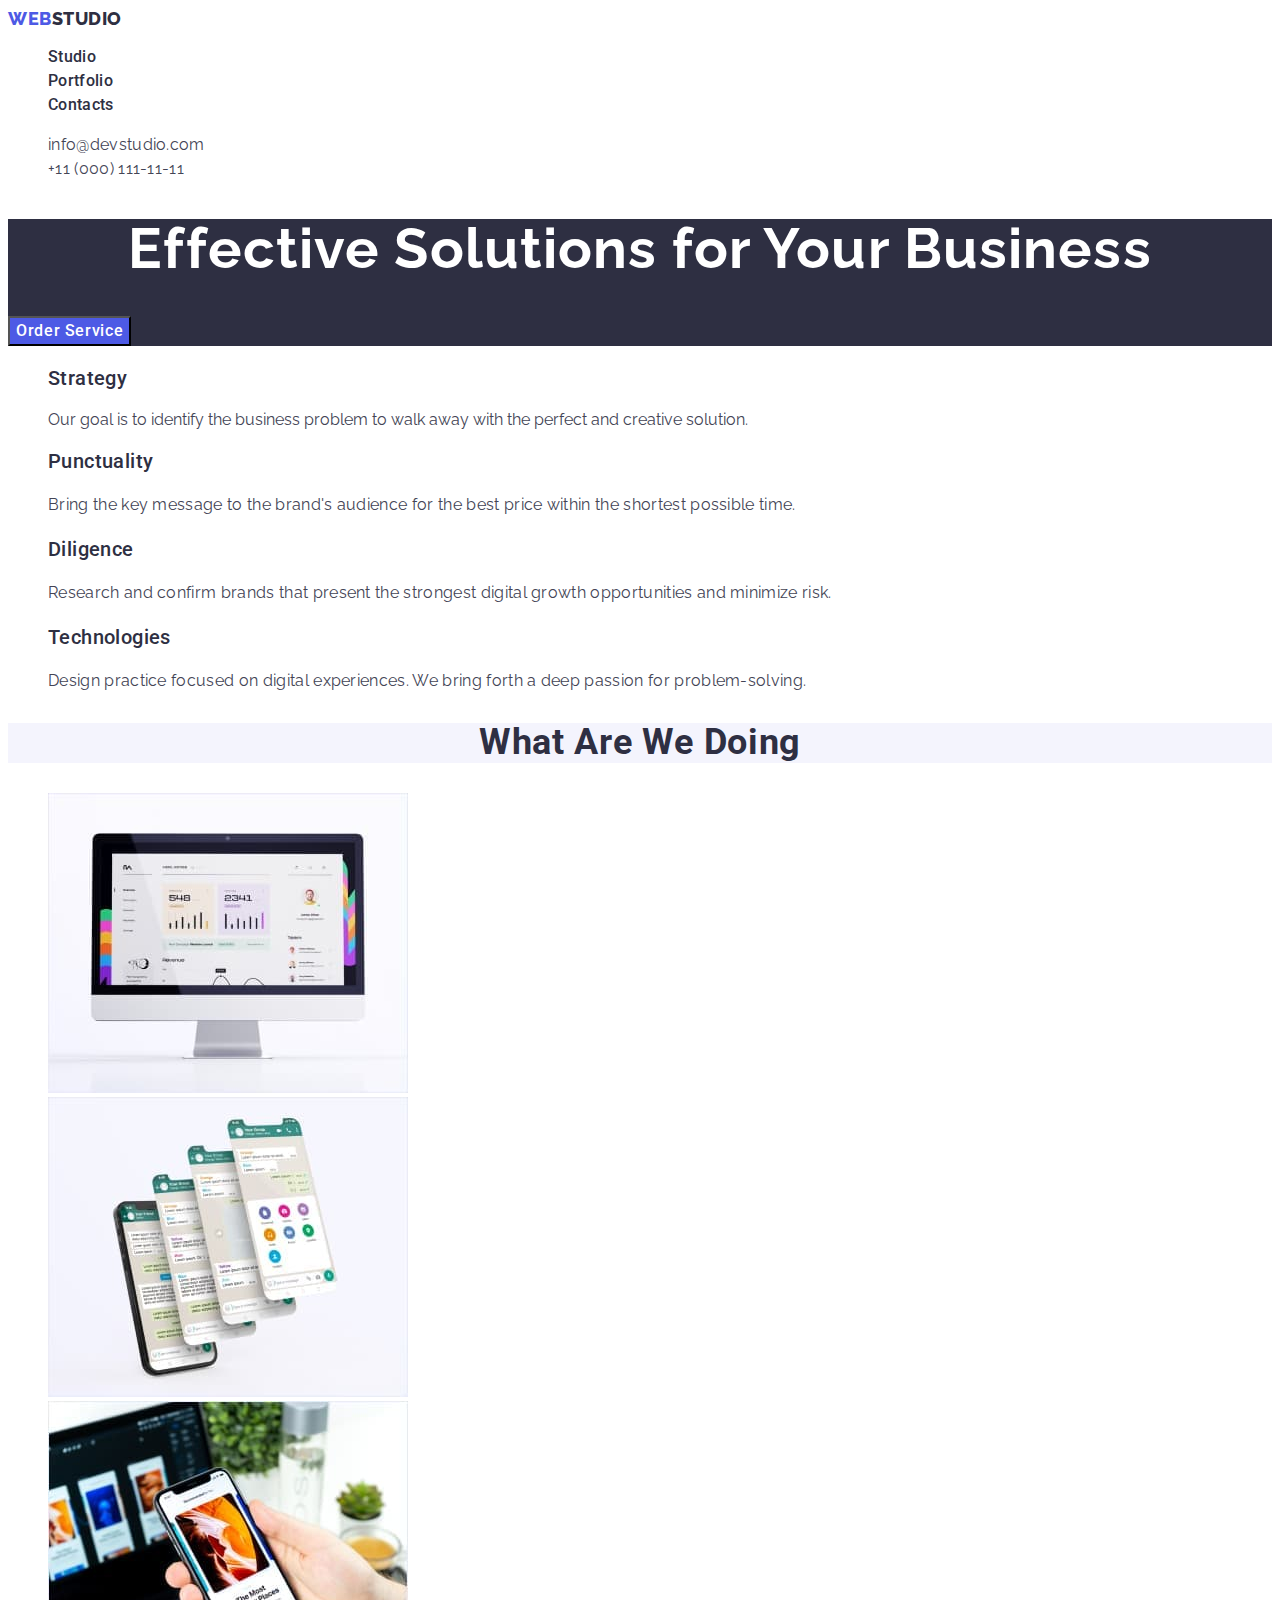
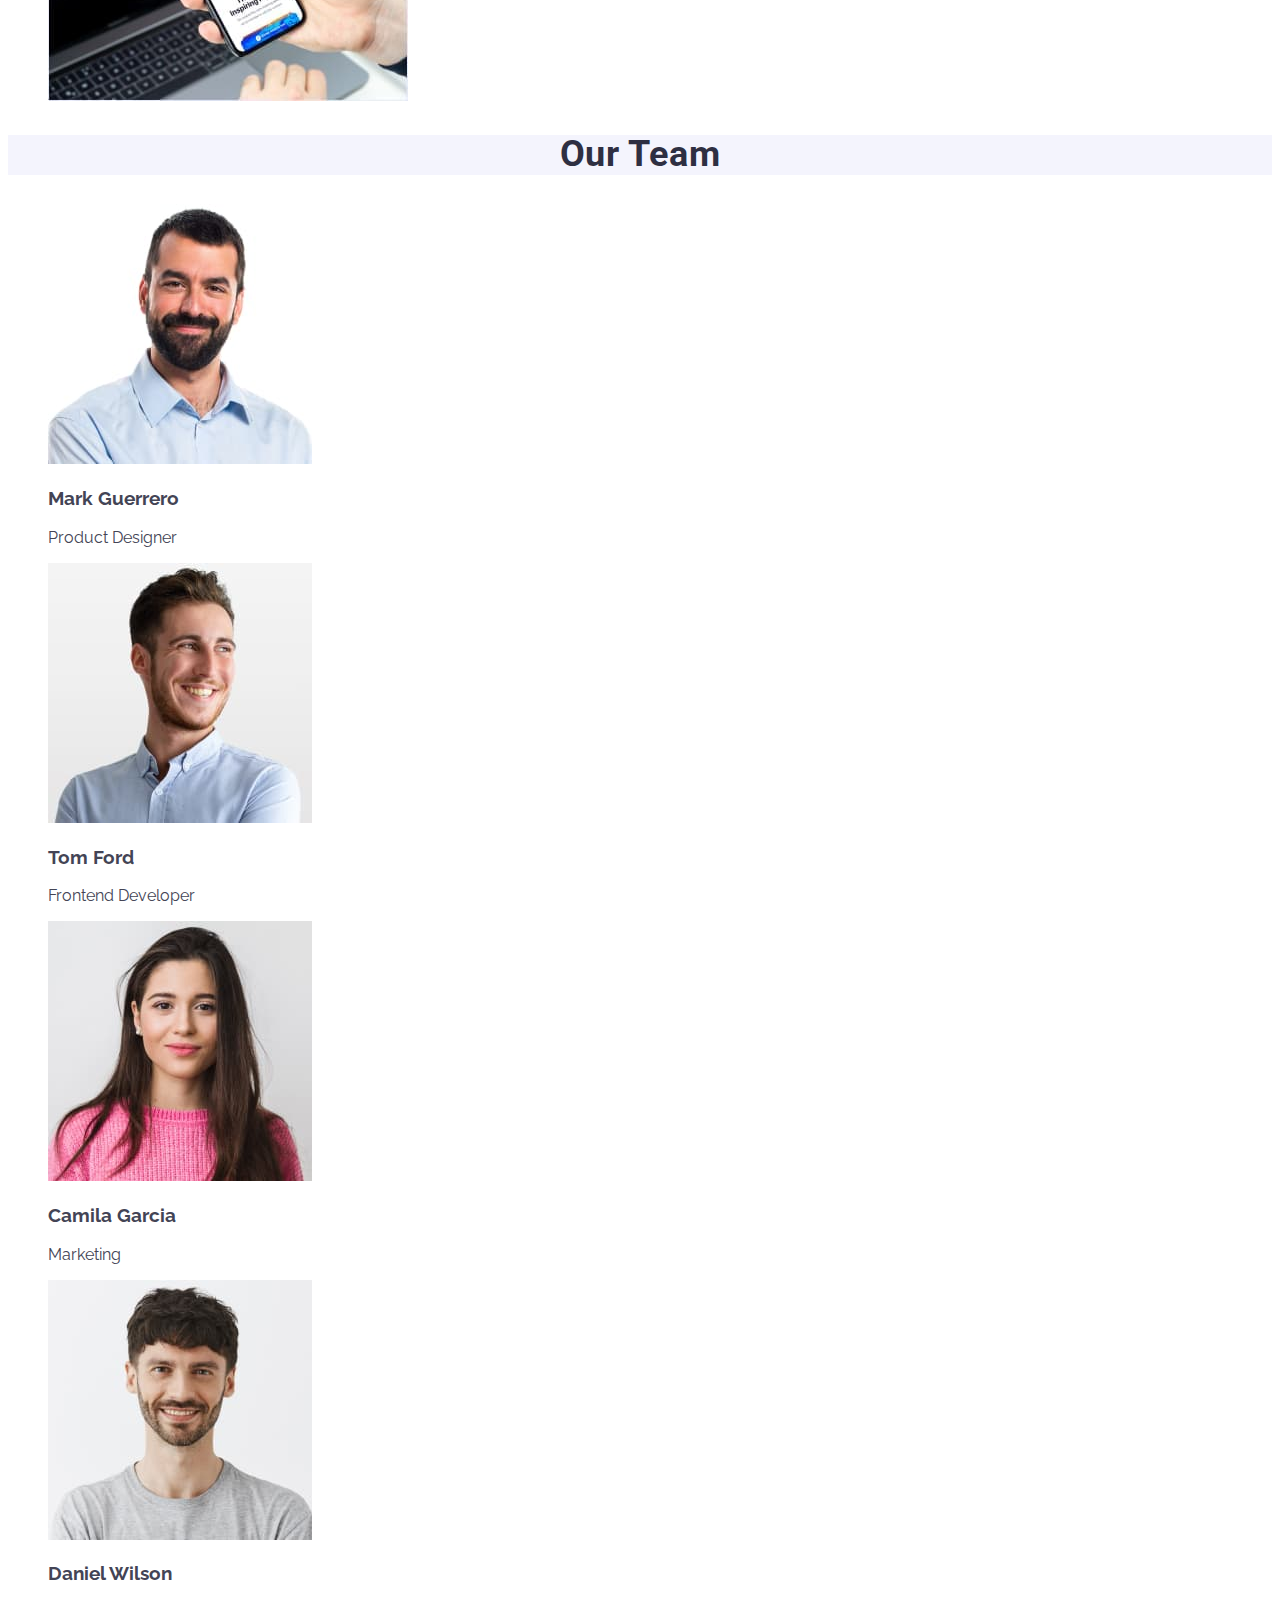
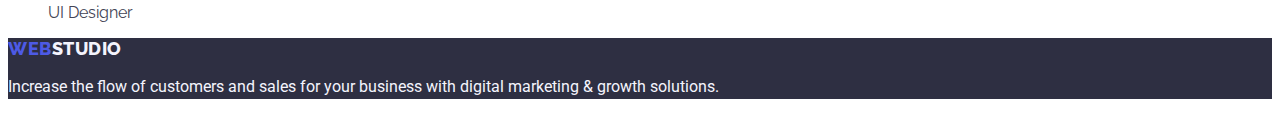
==== index.html @ 0305eb7a "6" ====
<!DOCTYPE html>
<html lang="en">
  <head>
    <meta charset="UTF-8" />
    <meta http-equiv="X-UA-Compatible" content="IE=edge" />
    <meta name="viewport" content="width=device-width, initial-scale=1.0" />
    <title>WebStudio</title>
    <link rel="stylesheet" href="./css/styles.css">

    <link rel="preconnect" href="https://fonts.googleapis.com">
    <link rel="preconnect" href="https://fonts.gstatic.com" crossorigin>
    <link href="https://fonts.googleapis.com/css2?family=Raleway:wght@800&family=Roboto:wght@400;500;700;900&display=swap"
      rel="stylesheet">
  </head>
<!--HEAD-->

  <body class="body">
    <header class="main-header">
      <nav class="main-navigation">
        <a class="link logo" href="./index.html">Web<span class="logo-slice">Studio</span></a>
        <ul class="menu list">
          <li class="menu-item">
            <a class="menu-link link" href="./index.html">Studio</a>
          </li>
          <li  class="menu-item">
            <a class="menu-link link" href="./portfolio.html">Portfolio</a>
          </li>
          <li class="menu-item">
            <a class="menu-link link" href="">Contacts</a>
          </li>
        </ul>
      </nav>
      <address class="adress">
        <ul class="contact-link list">
          <li>
            <a class="contact-email link" href="mailto:info@devstudio.com">info@devstudio.com</a>
          </li>
          <li>
            <a class="contact-tel link" href="tel:+110001111111">+11 (000) 111-11-11</a>
          </li>
        </ul>
      </address>
    </header>

    <main> 
      <!--HERO-->
      <section class="hero">
        <div>
          <h1 class="hero-title">Effective Solutions for Your Business</h1>
        </div>
        <button class="button" type="button">Order Service</button>
      </section>
      <!--LIST OF FEATURES-->
      <section class="features">
        <h2 hidden class="features-list">List of features</h2>
        <ul class="list">
          <li>
            <h3 class="features-title">Strategy</h3>
            <p class="feauteres-descr">
              Our goal is to identify the business problem to walk away with the
              perfect and creative solution.
            </p>
          </li>
          <li>
            <h3 class="features-title">Punctuality</h3>
            <p class="features-descr">
              Bring the key message to the brand's audience for the best price
              within the shortest possible time.
            </p>
          </li>
          <li>
            <h3 class="features-title">Diligence</h3>
            <p class="features-descr">
              Research and confirm brands that present the strongest digital
              growth opportunities and minimize risk.
            </p>
          </li>
          <li>
            <h3 class="features-title">Technologies</h3>
            <p class="features-descr">
              Design practice focused on digital experiences. We bring forth a
              deep passion for problem-solving.
            </p>
          </li>
        </ul>
      </section>
      <!--PHOTOS OF SPECIFIC OF WORK -->
      <section>
        <h2 class="section-title">What are we doing</h2>
        <ul class="list">
          <li>
            <img
              src="./images/monitor.jpg.jpg"
              alt="monitor of computer"
              width="360"
              height="300"
            />
          </li>
          <li>
            <img
              src="./images/phone.jpg.jpg"
              alt="tabs on phone"
              width="360"
              height="300"
            />
          </li>
          <li>
            <img
              src="./images/computer-phone.jpg.jpg"
              alt="computer and phone"
              width="360"
              height="300"
            />
          </li>
        </ul>
      </section>
      <!--LIST OF EMPLOYEES-->
      <section class="section">
        <h2 class="section-title">Our Team</h2>
        <ul class="employees-list list">
          <li>
            <img 
              src="./images/mark-guerrero.jpg.jpg"
              alt="Mark Guerrero Product Designer"
              width="264"
              height="260"
            />
            <h3 class="emploees-title">Mark Guerrero</h3>
            <p class="emploees-description">Product Designer</p>
          </li>
          <li>
            <img
              src="./images/tom-ford.jpg.jpg"
              alt="Tom Ford Frontend Developer"
              width="264"
              height="260"
            />
            <h3 class="emploees-title">Tom Ford</h3>
            <p class="emploees-description">Frontend Developer</p>
          </li>
          <li>
            <img
              src="./images/camila-garcia.jpg.jpg"
              alt="Camila Garcia Marketing"
              width="264"
              height="260"
            />
            <h3 class="emploees-title">Camila Garcia</h3>
            <p class="emploees-description">Marketing</p>
          </li>
          <li>
            <img
              src="./images/daniel-wilson.jpg.jpg"
              alt="Daniel Wilson UI Designer"
              width="264"
              height="260"
            />
            <h3 class="emploees-title">Daniel Wilson</h3>
            <p class="emploees-description">UI Designer</p>
          </li>
        </ul>
      </section>
    </main>
      <!--FOOTER-->
    <footer class="footer">
      <a class="footer-logo link" href="./index.html">Web<span class="logo-half">Studio</span></a>
      <p class="footer-text">
        Increase the flow of customers and sales for your business with digital
        marketing & growth solutions.
      </p>
    </footer>
  </body>
</html>
---- css/styles.css ----
:root{
    --main-color:rgb(67,68, 85);
    --text-color:rgb(46, 47, 66);
    --accent-color:rgb(77, 90, 229);
    --brand-color:rgb(64, 75, 191);
    --background-color:rgb(255, 255, 255);
    --shaded-color: rgb(244, 244, 253);
}
.body {
  font-family: 'Roboto',sans-serif ;
  color: var(--main-color);
  background-color: var(--background-color);
}

.logo {
  font-family: 'Raleway', sans-serif;
  font-weight: 800;
  font-size: 18px;
  line-height: 1.17;
  letter-spacing: 0.03em;
  color:var(--accent-color);
  text-transform: uppercase;
}
.logo{
    text-decoration: none;
}
.logo-slice {
  font-family: 'Raleway', 'sans-serif';
  font-weight: 800;
  font-size: 18px;
  line-height: 1.17;
  letter-spacing: 0.03em;
  color:var(--text-color);
}

.menu-link.link {
  font-family: "Roboto", 'sans-serif';
  color:var(--text-color);
  font-weight: 500;
  font-size: 16px;
  line-height: 1.5;
  letter-spacing: 0.02em;
}

.menu-link:hover
.menu-link:focus{
  color:var(--brand-color);
}
.link:hover.link:focus{
    color: var(--brand-color);
}
.contact-email,.contact-tel {
  color: var(--main-color);
  font-family: 'Roboto'. sans-serif;
  font-weight: 400;
  font-size: 16px;
  line-height: 1.5;
  letter-spacing:0.02em;
  text-decoration: none;
}
.contact-email:hover
.contact-email:focus{
    color: var(--brand-color);
  
}
.contact-tel:hover
.contact-tel:focus {
    color: var(--brand-color);
}
.adress{
    font-style: normal;
}
.list {
  list-style: none;
}

/* HERO */

.hero-title{
    font-size: 56px;
    line-height: 1.07;
    text-align: center;
    letter-spacing: 0.02em;
    color: var(--background-color);
}
  
  


.hero {
    background-color: var(--text-color);
}
.button {
    font-family: 'Roboto','sans-serif';
    color: var(--background-color);
    background-color:var(--accent-color);
    font-weight: 500;
    font-size: 16px;
    line-height: 1.5;
    letter-spacing: 0.04em;
    text-align: center;
    cursor: pointer;
}

.button:hover
.button:focus {
  background-color: var(--brand-color);
  text-align: center;
}

/* LIST OF FEATURES */

.features
.features-title {
    font-family: 'Roboto', sans-serif;
    color: var(--text-color);
    font-weight: 500;
    font-size: 20px;
    line-height: 1.2;
    letter-spacing: 0.02em;
}
.features-descr{
    font-size: 16px;
    line-height: 1.5;
    letter-spacing: 0.02em;
    color: var(--main-color);
}
/* LIST OF EMPLOYEES */

.section-title{
    font-family: "Roboto";
    color: var(--text-color);
    background-color: var(--shaded-color);
    font-weight: 700;
    font-size: 36px;
    line-height: 1.11;
    text-align: center;
    letter-spacing: 0.02em;
    text-transform: capitalize;
}
.employees-list{
    background-color: var(--background-color);
}
.employees-title{
    font-weight: 500;
    font-size: 20px;
    line-height: 1.2;
    letter-spacing: 0.02em;
    color: var(--text-color);
}

.employees-description{
    font-size: 16px;
    line-height: 1.5;
    letter-spacing: 0.02em;
    color: var(--main-color);
    }

/* FOOTER */
.footer {
  background-color:var(--text-color);
}
.footer-logo {
  font-family: 'Raleway', sans-serif;
  font-weight: 800;
  font-size: 18px;
  line-height: 1.17;
  letter-spacing: 0.03em;
  color: var(--accent-color);
  text-transform: uppercase;
}
.footer-logo{
    text-decoration: none;
}
.logo-half {
    font-weight: 800;
    font-size: 18px;
    line-height: 1.17;
    letter-spacing: 0.03em;
    color: var(--shaded-color);
}


.footer-text {
    color: var(--shaded-color);
    font-family: "Roboto";
    font-weight: 400;
    font-size: 16px;
    line-height: 1.5;
}



/* PORTFOLIO */

.body{
    font-family: 'Raleway', 'sans-serif';
    color: var(--main-color);
    background-color: var(--background-color);
}

.main-button.button-filter{
    font-family: "Roboto", 'sans-serif';
    color: var(--accent-color);
    background-color: var(--shaded-color);
    font-weight: 500;
    font-size: 16px;
    line-height: 1.5;
    letter-spacing: 0.04em;
    cursor: pointer;
}
  
.main-button:hover,
.main-button:focus {
    color: var(--background-color);
    background-color: var(--brand-color);

}

.button-filter:hover,
.button-filter:focus {
    color: var(--background-color);
    background-color: var(--brand-color);
}
.list{
    list-style: none;
}
.work-list
.list {

    font-weight: 500;
    font-size: 20px;
    letter-spacing: 0.02em;
    line-height: 1.2;
    text-decoration: none;
}

.list-title {
    color: var(--text-color);
}
.list-filter {
    color: var(--main-color);
    font-size: 16px;
    line-height: 1.5;
    letter-spacing: 0.02em;

}
.link{
    text-decoration: none;
}
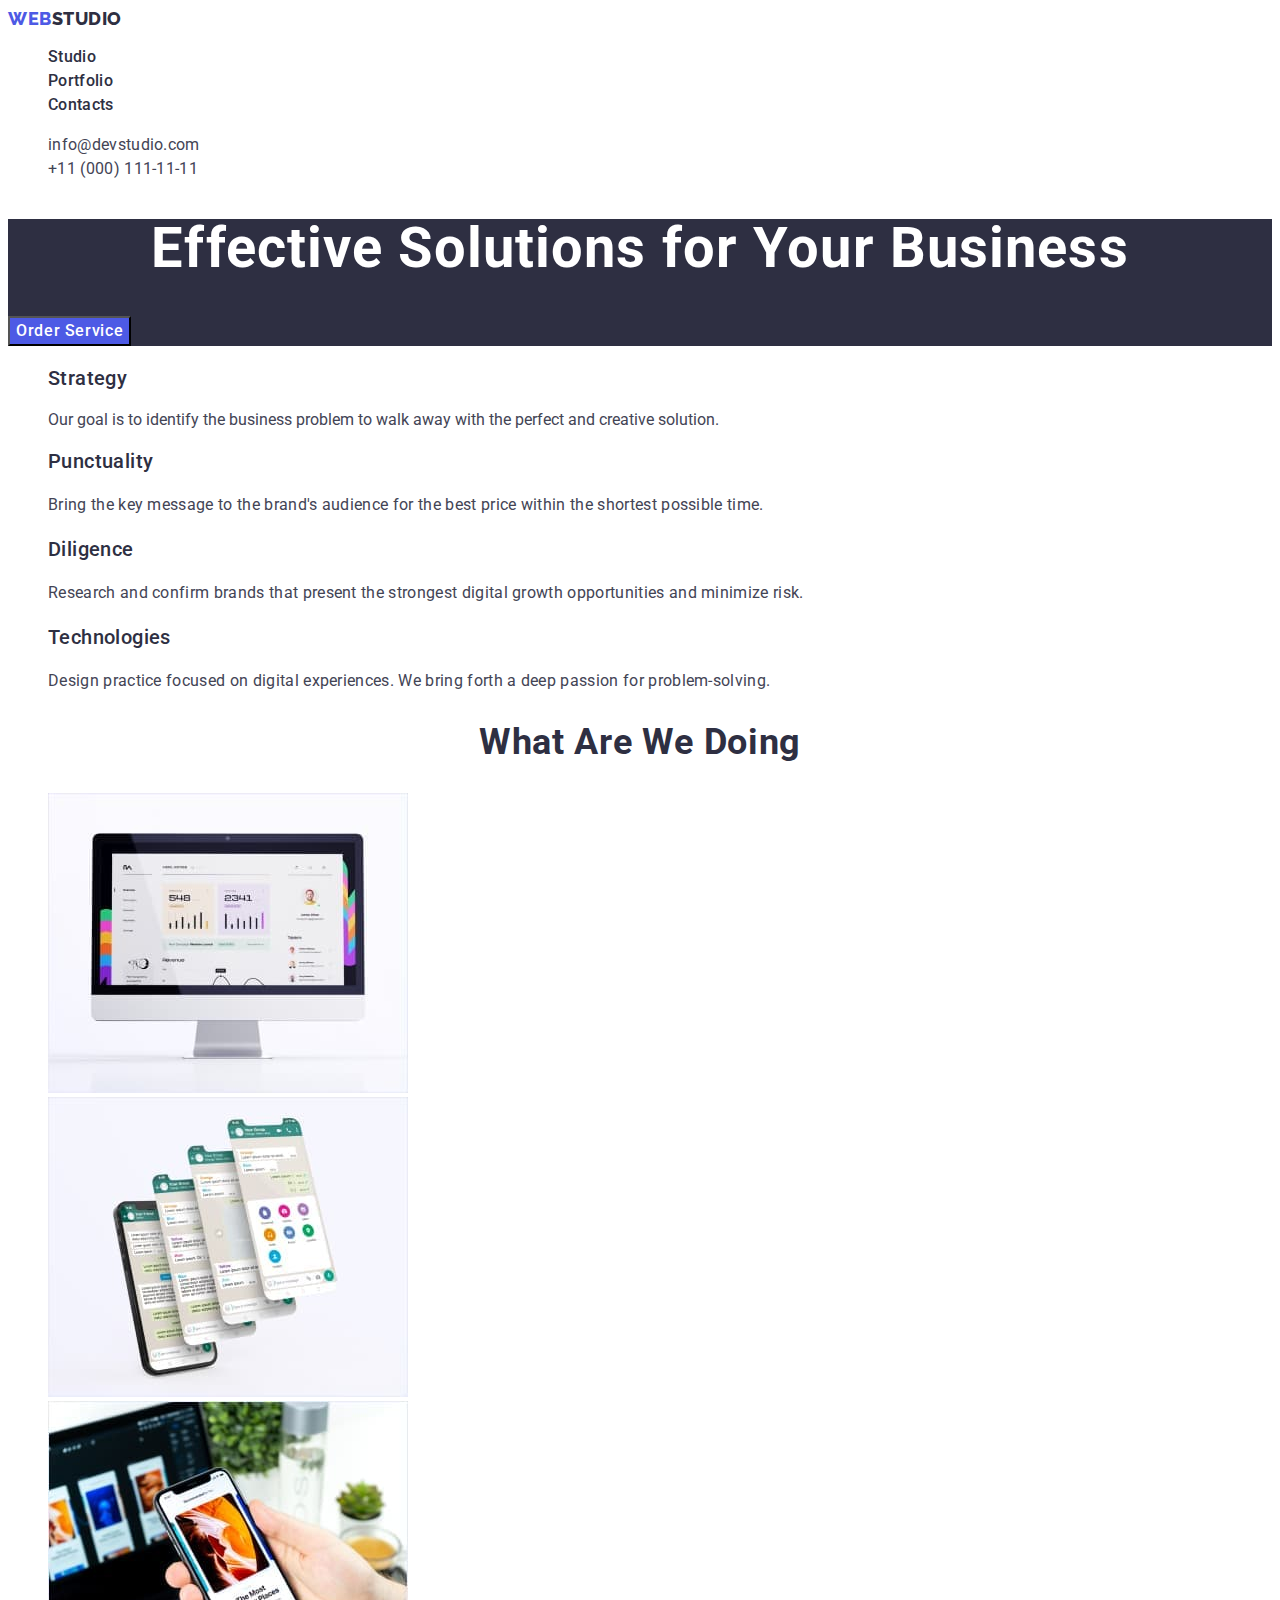
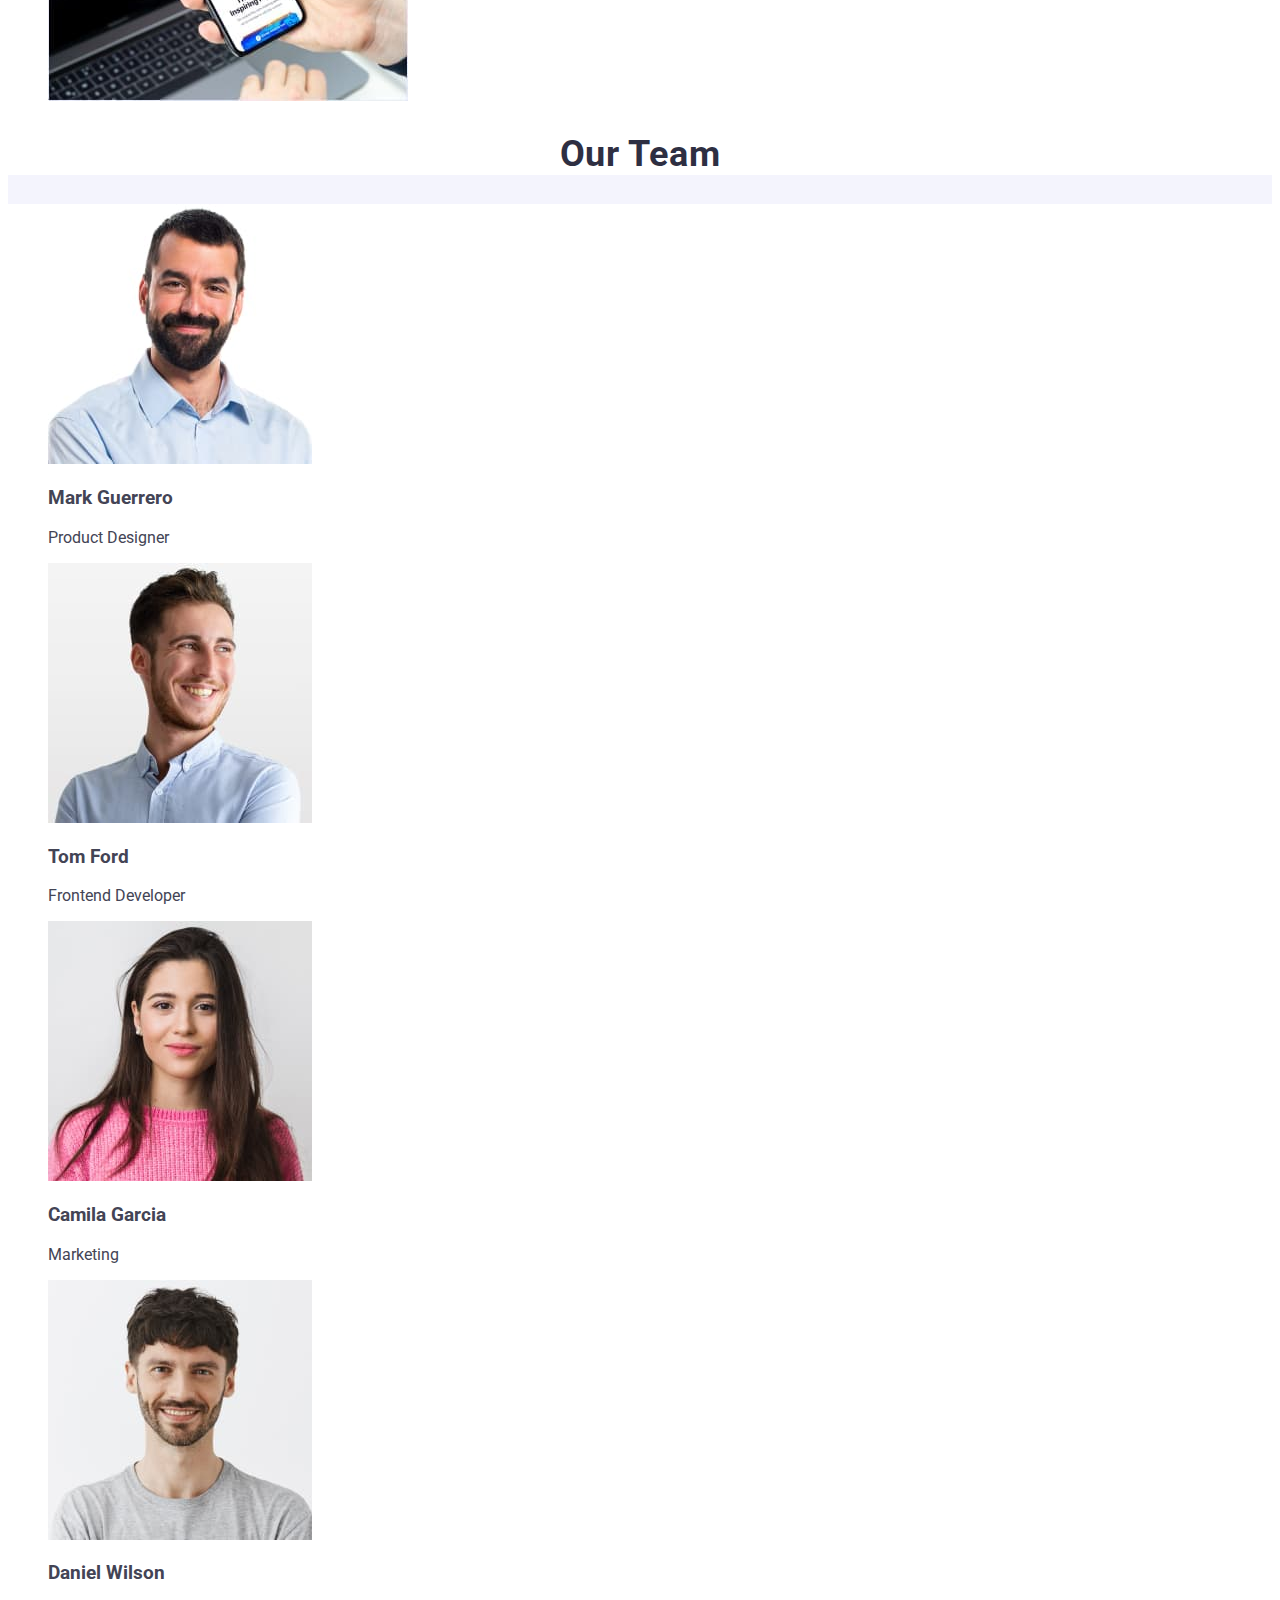
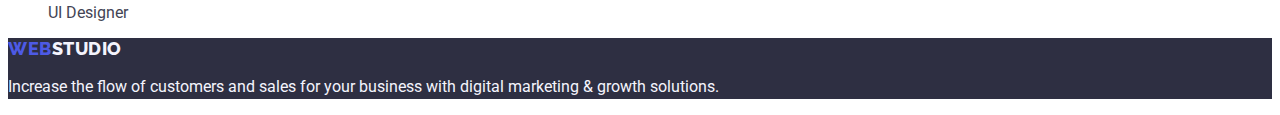
==== commit fb665cbf: "portfolio" ====
--- a/index.html
+++ b/index.html
@@ -5,24 +5,28 @@
     <meta http-equiv="X-UA-Compatible" content="IE=edge" />
     <meta name="viewport" content="width=device-width, initial-scale=1.0" />
     <title>WebStudio</title>
-    <link rel="stylesheet" href="./css/styles.css">
+    <link rel="stylesheet" href="./css/styles.css" />
 
-    <link rel="preconnect" href="https://fonts.googleapis.com">
-    <link rel="preconnect" href="https://fonts.gstatic.com" crossorigin>
-    <link href="https://fonts.googleapis.com/css2?family=Raleway:wght@800&family=Roboto:wght@400;500;700;900&display=swap"
-      rel="stylesheet">
+    <link rel="preconnect" href="https://fonts.googleapis.com" />
+    <link rel="preconnect" href="https://fonts.gstatic.com" crossorigin />
+    <link
+      href="https://fonts.googleapis.com/css2?family=Raleway:wght@800&family=Roboto:wght@400;500;700;900&display=swap"
+      rel="stylesheet"
+    />
   </head>
-<!--HEAD-->
+  <!--HEAD-->
 
   <body class="body">
     <header class="main-header">
       <nav class="main-navigation">
-        <a class="link logo" href="./index.html">Web<span class="logo-slice">Studio</span></a>
+        <a class="link logo" href="./index.html"
+          >Web<span class="logo-slice">Studio</span></a
+        >
         <ul class="menu list">
           <li class="menu-item">
             <a class="menu-link link" href="./index.html">Studio</a>
           </li>
-          <li  class="menu-item">
+          <li class="menu-item">
             <a class="menu-link link" href="./portfolio.html">Portfolio</a>
           </li>
           <li class="menu-item">
@@ -33,22 +37,26 @@
       <address class="adress">
         <ul class="contact-link list">
           <li>
-            <a class="contact-email link" href="mailto:info@devstudio.com">info@devstudio.com</a>
+            <a class="email-link link" href="mailto:info@devstudio.com"
+              >info@devstudio.com</a
+            >
           </li>
           <li>
-            <a class="contact-tel link" href="tel:+110001111111">+11 (000) 111-11-11</a>
+            <a class="tel-link link" href="tel:+110001111111"
+              >+11 (000) 111-11-11</a
+            >
           </li>
         </ul>
       </address>
     </header>
 
-    <main> 
+    <main>
       <!--HERO-->
       <section class="hero">
         <div>
           <h1 class="hero-title">Effective Solutions for Your Business</h1>
         </div>
-        <button class="button" type="button">Order Service</button>
+        <button class="button link" type="button">Order Service</button>
       </section>
       <!--LIST OF FEATURES-->
       <section class="features">
@@ -56,7 +64,7 @@
         <ul class="list">
           <li>
             <h3 class="features-title">Strategy</h3>
-            <p class="feauteres-descr">
+            <p class="feateres-descr">
               Our goal is to identify the business problem to walk away with the
               perfect and creative solution.
             </p>
@@ -119,7 +127,7 @@
         <h2 class="section-title">Our Team</h2>
         <ul class="employees-list list">
           <li>
-            <img 
+            <img
               src="./images/mark-guerrero.jpg.jpg"
               alt="Mark Guerrero Product Designer"
               width="264"
@@ -161,9 +169,11 @@
         </ul>
       </section>
     </main>
-      <!--FOOTER-->
+    <!--FOOTER-->
     <footer class="footer">
-      <a class="footer-logo link" href="./index.html">Web<span class="logo-half">Studio</span></a>
+      <a class="footer-logo link" href="./index.html"
+        >Web<span class="logo-half">Studio</span></a
+      >
       <p class="footer-text">
         Increase the flow of customers and sales for your business with digital
         marketing & growth solutions.
--- a/css/styles.css
+++ b/css/styles.css
@@ -1,74 +1,76 @@
-:root{
-    --main-color:rgb(67,68, 85);
-    --text-color:rgb(46, 47, 66);
-    --accent-color:rgb(77, 90, 229);
-    --brand-color:rgb(64, 75, 191);
-    --background-color:rgb(255, 255, 255);
-    --shaded-color: rgb(244, 244, 253);
+:root {
+  --main-color: rgb(67, 68, 85);
+  --text-color: rgb(46, 47, 66);
+  --accent-color: rgb(77, 90, 229);
+  --brand-color: rgb(64, 75, 191);
+  --background-color: rgb(255, 255, 255);
+  --shaded-color: rgb(244, 244, 253);
 }
 .body {
-  font-family: 'Roboto',sans-serif ;
+  font-family: "Roboto", sans-serif;
   color: var(--main-color);
   background-color: var(--background-color);
 }
 
 .logo {
-  font-family: 'Raleway', sans-serif;
-  font-weight: 800;
-  font-size: 18px;
-  line-height: 1.17;
-  letter-spacing: 0.03em;
-  color:var(--accent-color);
+  font-family: "Raleway", sans-serif;
+  font-weight: 800;
+  font-size: 18px;
+  line-height: 1.17;
+  letter-spacing: 0.03em;
+  color: var(--accent-color);
   text-transform: uppercase;
 }
-.logo{
-    text-decoration: none;
+.logo {
+  text-decoration: none;
 }
 .logo-slice {
-  font-family: 'Raleway', 'sans-serif';
-  font-weight: 800;
-  font-size: 18px;
-  line-height: 1.17;
-  letter-spacing: 0.03em;
-  color:var(--text-color);
+  font-family: "Raleway", "sans-serif";
+  font-weight: 800;
+  font-size: 18px;
+  line-height: 1.17;
+  letter-spacing: 0.03em;
+  color: var(--text-color);
 }
 
 .menu-link.link {
-  font-family: "Roboto", 'sans-serif';
-  color:var(--text-color);
-  font-weight: 500;
-  font-size: 16px;
-  line-height: 1.5;
-  letter-spacing: 0.02em;
-}
-
-.menu-link:hover
-.menu-link:focus{
-  color:var(--brand-color);
-}
-.link:hover.link:focus{
-    color: var(--brand-color);
-}
-.contact-email,.contact-tel {
-  color: var(--main-color);
-  font-family: 'Roboto'. sans-serif;
+  font-family: "Roboto", "sans-serif";
+  color: var(--text-color);
+  font-weight: 500;
+  font-size: 16px;
+  line-height: 1.5;
+  letter-spacing: 0.02em;
+}
+
+.menu-link:hover,
+.menu-link:focus {
+  color: var(--brand-color);
+}
+.link:hover.link:focus {
+  color: var(--brand-color);
+}
+.email-link.link,
+.tel-link.link {
+  color: var(--main-color);
+  font-family: "Roboto" . sans-serif;
   font-weight: 400;
   font-size: 16px;
   line-height: 1.5;
-  letter-spacing:0.02em;
-  text-decoration: none;
-}
-.contact-email:hover
-.contact-email:focus{
-    color: var(--brand-color);
-  
-}
-.contact-tel:hover
-.contact-tel:focus {
-    color: var(--brand-color);
-}
-.adress{
-    font-style: normal;
+  letter-spacing: 0.02em;
+  text-decoration: none;
+}
+.email-link:hover,
+.email-link:focus {
+  color: var(--brand-color);
+}
+
+.tel-link:hover,
+.tel-link:focus {
+  color: var(--brand-color);
+}
+
+.adress {
+  font-style: normal;
 }
 .list {
   list-style: none;
@@ -76,92 +78,89 @@
 
 /* HERO */
 
-.hero-title{
-    font-size: 56px;
-    line-height: 1.07;
-    text-align: center;
-    letter-spacing: 0.02em;
-    color: var(--background-color);
-}
-  
-  
-
-
 .hero {
-    background-color: var(--text-color);
-}
+  background-color: var(--text-color);
+}
+.hero-title {
+  font-size: 56px;
+  line-height: 1.07;
+  text-align: center;
+  letter-spacing: 0.02em;
+  color: var(--background-color);
+}
+
 .button {
-    font-family: 'Roboto','sans-serif';
-    color: var(--background-color);
-    background-color:var(--accent-color);
-    font-weight: 500;
-    font-size: 16px;
-    line-height: 1.5;
-    letter-spacing: 0.04em;
-    text-align: center;
-    cursor: pointer;
-}
-
-.button:hover
-.button:focus {
+  font-family: "Roboto", "sans-serif";
+  color: var(--background-color);
+  background-color: var(--accent-color);
+  font-weight: 500;
+  font-size: 16px;
+  line-height: 1.5;
+  letter-spacing: 0.04em;
+  text-align: center;
+  cursor: pointer;
+}
+
+.button.link:hover.button.link:focus {
+  color: var(--background-color);
   background-color: var(--brand-color);
+}
+
+/* LIST OF FEATURES */
+
+.features .features-title {
+  font-family: "Roboto", sans-serif;
+  color: var(--text-color);
+  font-weight: 500;
+  font-size: 20px;
+  line-height: 1.2;
+  letter-spacing: 0.02em;
+}
+.features-descr {
+  font-size: 16px;
+  line-height: 1.5;
+  letter-spacing: 0.02em;
+  color: var(--main-color);
+}
+/* LIST OF EMPLOYEES */
+.section {
+  background-color: var(--shaded-color);
+}
+.section-title {
+  font-family: "Roboto";
+  color: var(--text-color);
+  background-color: var(--background-color);
+  font-weight: 700;
+  font-size: 36px;
+  line-height: 1.11;
   text-align: center;
-}
-
-/* LIST OF FEATURES */
-
-.features
-.features-title {
-    font-family: 'Roboto', sans-serif;
-    color: var(--text-color);
-    font-weight: 500;
-    font-size: 20px;
-    line-height: 1.2;
-    letter-spacing: 0.02em;
-}
-.features-descr{
-    font-size: 16px;
-    line-height: 1.5;
-    letter-spacing: 0.02em;
-    color: var(--main-color);
-}
-/* LIST OF EMPLOYEES */
-
-.section-title{
-    font-family: "Roboto";
-    color: var(--text-color);
-    background-color: var(--shaded-color);
-    font-weight: 700;
-    font-size: 36px;
-    line-height: 1.11;
-    text-align: center;
-    letter-spacing: 0.02em;
-    text-transform: capitalize;
-}
-.employees-list{
-    background-color: var(--background-color);
-}
-.employees-title{
-    font-weight: 500;
-    font-size: 20px;
-    line-height: 1.2;
-    letter-spacing: 0.02em;
-    color: var(--text-color);
-}
-
-.employees-description{
-    font-size: 16px;
-    line-height: 1.5;
-    letter-spacing: 0.02em;
-    color: var(--main-color);
-    }
+  letter-spacing: 0.02em;
+  text-transform: capitalize;
+}
+.employees-list {
+  background-color: var(--background-color);
+}
+.employees-title {
+  font-weight: 500;
+  font-size: 20px;
+  line-height: 1.2;
+  letter-spacing: 0.02em;
+  color: var(--text-color);
+}
+
+.employees-description {
+  font-size: 16px;
+  line-height: 1.5;
+  letter-spacing: 0.02em;
+  color: var(--main-color);
+}
 
 /* FOOTER */
 .footer {
-  background-color:var(--text-color);
+  background-color: var(--text-color);
 }
 .footer-logo {
-  font-family: 'Raleway', sans-serif;
+  font-family: "Raleway", sans-serif;
   font-weight: 800;
   font-size: 18px;
   line-height: 1.17;
@@ -169,82 +168,69 @@
   color: var(--accent-color);
   text-transform: uppercase;
 }
-.footer-logo{
-    text-decoration: none;
+.footer-logo {
+  text-decoration: none;
 }
 .logo-half {
-    font-weight: 800;
-    font-size: 18px;
-    line-height: 1.17;
-    letter-spacing: 0.03em;
-    color: var(--shaded-color);
-}
-
+  font-weight: 800;
+  font-size: 18px;
+  line-height: 1.17;
+  letter-spacing: 0.03em;
+  color: var(--shaded-color);
+}
 
 .footer-text {
-    color: var(--shaded-color);
-    font-family: "Roboto";
-    font-weight: 400;
-    font-size: 16px;
-    line-height: 1.5;
-}
-
-
+  color: var(--shaded-color);
+  font-family: "Roboto";
+  font-weight: 400;
+  font-size: 16px;
+  line-height: 1.5;
+}
 
 /* PORTFOLIO */
 
-.body{
-    font-family: 'Raleway', 'sans-serif';
-    color: var(--main-color);
-    background-color: var(--background-color);
-}
-
-.main-button.button-filter{
-    font-family: "Roboto", 'sans-serif';
-    color: var(--accent-color);
-    background-color: var(--shaded-color);
-    font-weight: 500;
-    font-size: 16px;
-    line-height: 1.5;
-    letter-spacing: 0.04em;
-    cursor: pointer;
-}
-  
+.main-button.button-filter {
+  font-family: "Roboto", "sans-serif";
+  color: var(--accent-color);
+  background-color: var(--shaded-color);
+  font-weight: 500;
+  font-size: 16px;
+  line-height: 1.5;
+  letter-spacing: 0.04em;
+  cursor: pointer;
+}
+
 .main-button:hover,
 .main-button:focus {
-    color: var(--background-color);
-    background-color: var(--brand-color);
-
+  color: var(--background-color);
+  background-color: var(--brand-color);
 }
 
 .button-filter:hover,
 .button-filter:focus {
-    color: var(--background-color);
-    background-color: var(--brand-color);
-}
-.list{
-    list-style: none;
-}
-.work-list
+  color: var(--background-color);
+  background-color: var(--brand-color);
+}
 .list {
-
-    font-weight: 500;
-    font-size: 20px;
-    letter-spacing: 0.02em;
-    line-height: 1.2;
-    text-decoration: none;
+  list-style: none;
+}
+.work-list .list {
+  font-weight: 500;
+  font-size: 20px;
+  letter-spacing: 0.02em;
+  line-height: 1.2;
+  text-decoration: none;
 }
 
 .list-title {
-    color: var(--text-color);
+  color: var(--text-color);
 }
 .list-filter {
-    color: var(--main-color);
-    font-size: 16px;
-    line-height: 1.5;
-    letter-spacing: 0.02em;
-
-}
-.link{
-    text-decoration: none;
-}+  color: var(--main-color);
+  font-size: 16px;
+  line-height: 1.5;
+  letter-spacing: 0.02em;
+}
+.link {
+  text-decoration: none;
+}
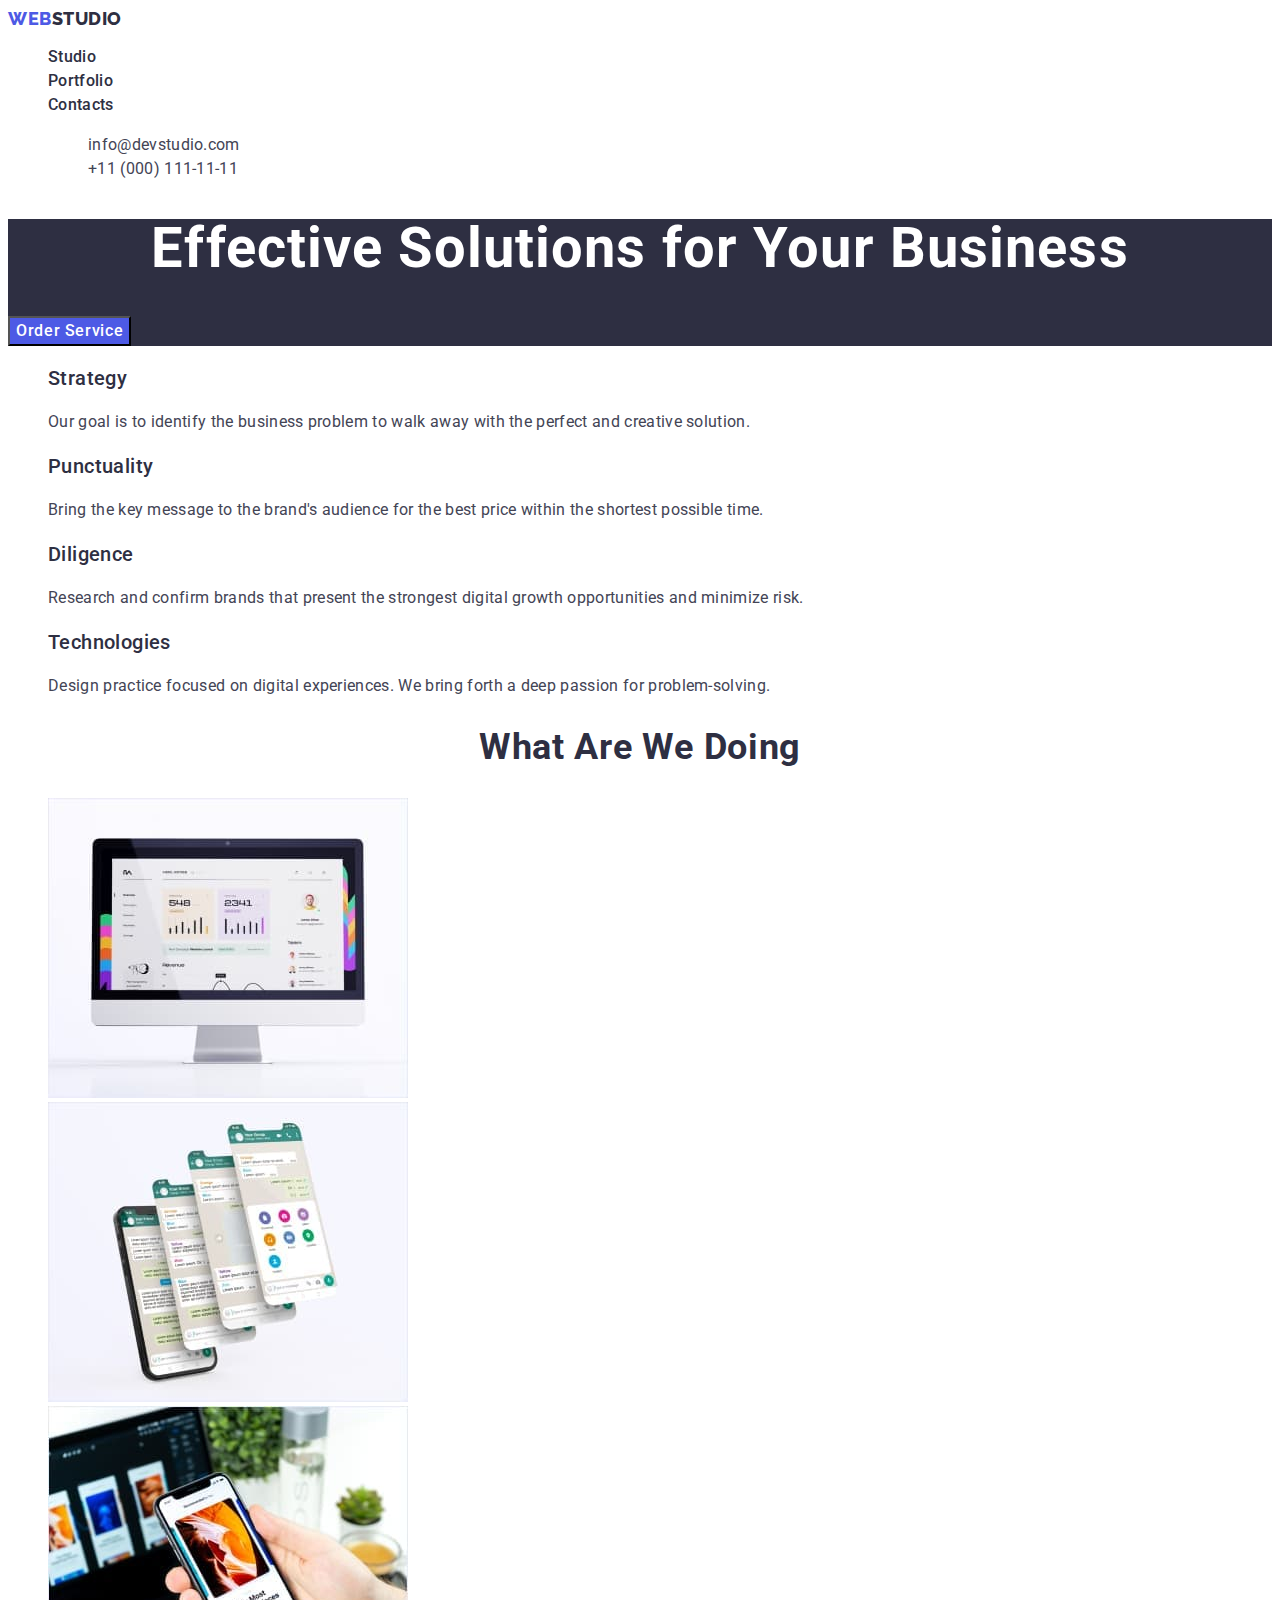
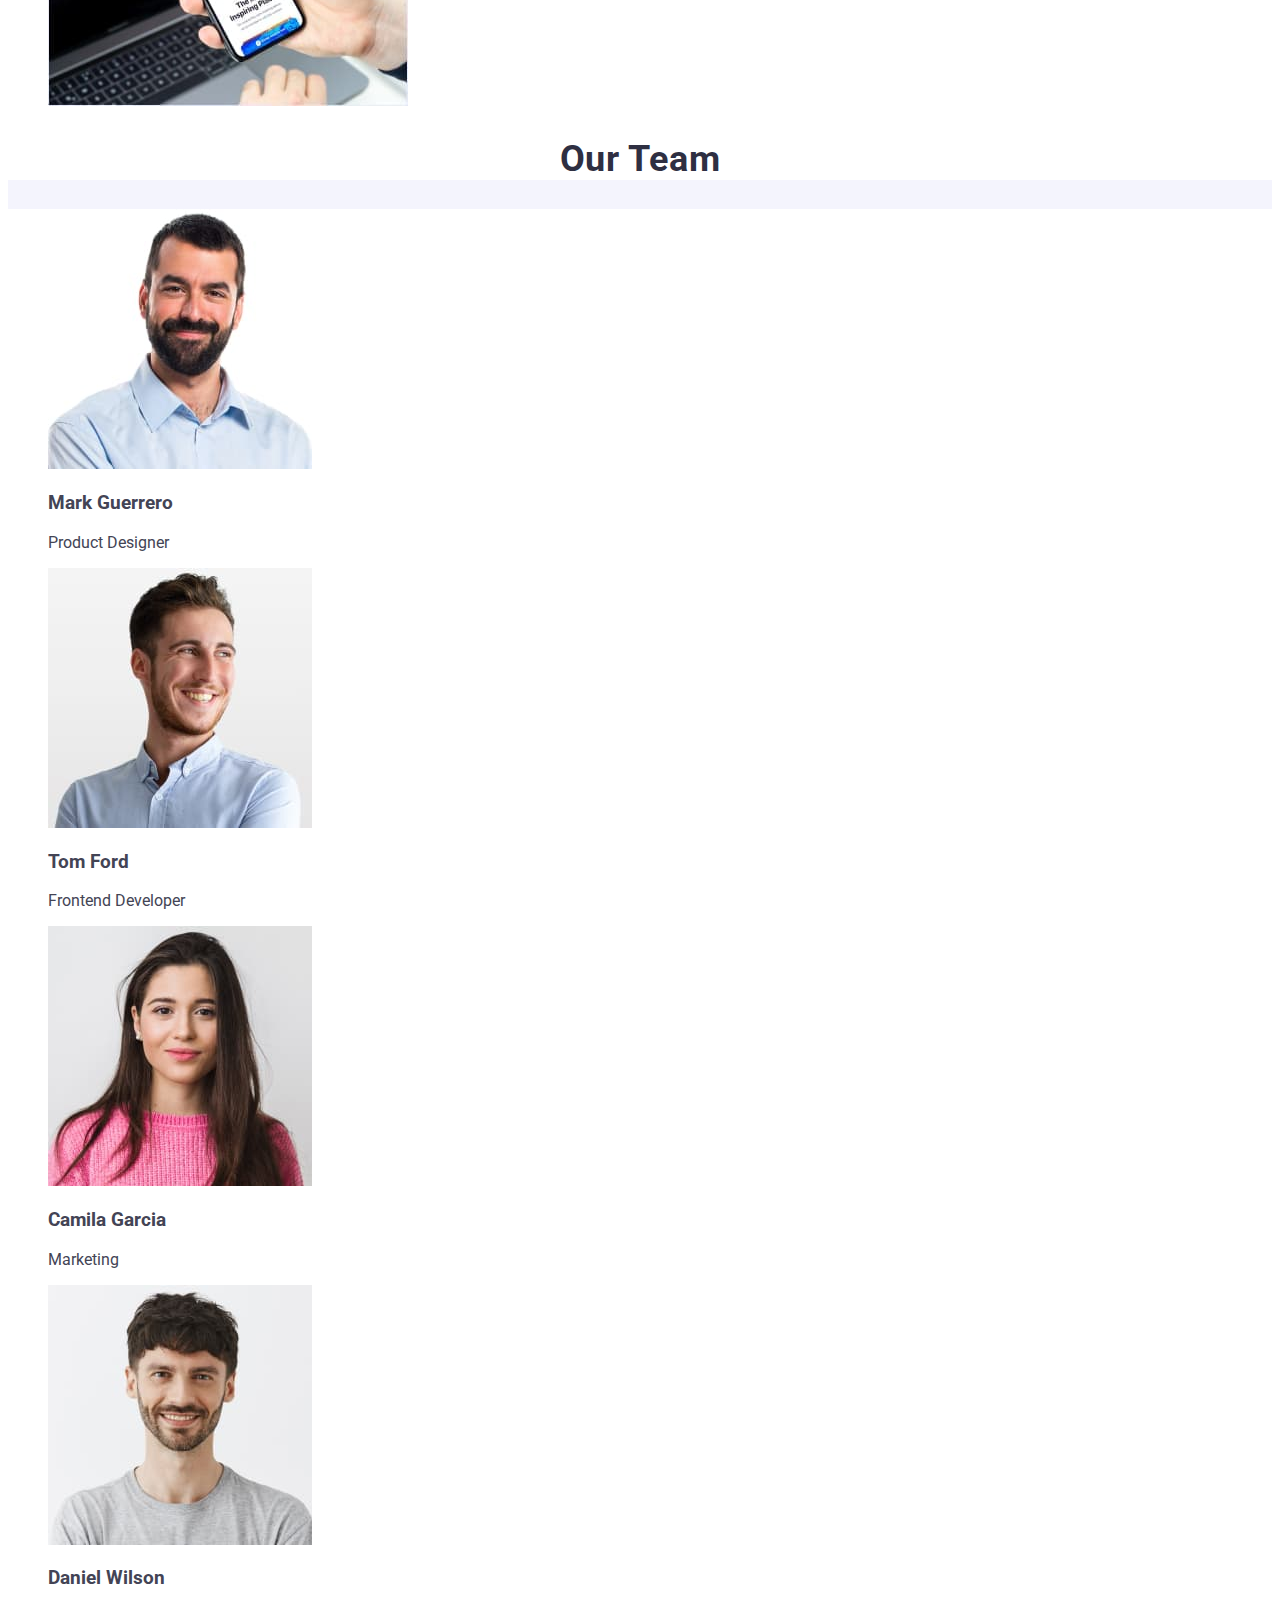
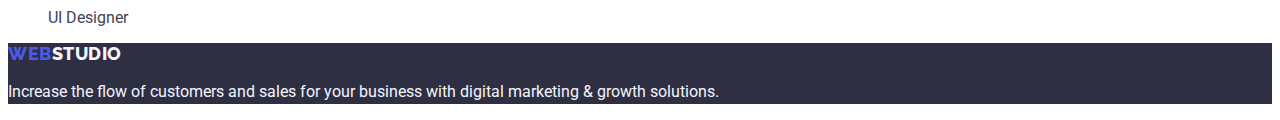
==== commit 854d27f0: "new" ====
--- a/index.html
+++ b/index.html
@@ -36,16 +36,15 @@
       </nav>
       <address class="adress">
         <ul class="contact-link list">
-          <li>
-            <a class="email-link link" href="mailto:info@devstudio.com"
-              >info@devstudio.com</a
-            >
-          </li>
-          <li>
-            <a class="tel-link link" href="tel:+110001111111"
-              >+11 (000) 111-11-11</a
-            >
-          </li>
+
+          <ul class="contact-link list">
+            <li>
+              <a class="link" href="mailto:info@devstudio.com">info@devstudio.com</a>
+            </li>
+            <li>
+              <a class="link" href="tel:+110001111111">+11 (000) 111-11-11</a>
+            </li>
+          </ul>
         </ul>
       </address>
     </header>
@@ -53,10 +52,10 @@
     <main>
       <!--HERO-->
       <section class="hero">
-        <div>
+        <div class="hero-content">
           <h1 class="hero-title">Effective Solutions for Your Business</h1>
         </div>
-        <button class="button link" type="button">Order Service</button>
+        <button class="button " type="button">Order Service</button>
       </section>
       <!--LIST OF FEATURES-->
       <section class="features">
@@ -64,7 +63,7 @@
         <ul class="list">
           <li>
             <h3 class="features-title">Strategy</h3>
-            <p class="feateres-descr">
+            <p class="features-descr">
               Our goal is to identify the business problem to walk away with the
               perfect and creative solution.
             </p>
@@ -94,7 +93,7 @@
       </section>
       <!--PHOTOS OF SPECIFIC OF WORK -->
       <section>
-        <h2 class="section-title">What are we doing</h2>
+        <h2 class="specific-title">What are we doing</h2>
         <ul class="list">
           <li>
             <img
--- a/css/styles.css
+++ b/css/styles.css
@@ -6,7 +6,7 @@
   --background-color: rgb(255, 255, 255);
   --shaded-color: rgb(244, 244, 253);
 }
-.body {
+body {
   font-family: "Roboto", sans-serif;
   color: var(--main-color);
   background-color: var(--background-color);
@@ -49,8 +49,7 @@
 .link:hover.link:focus {
   color: var(--brand-color);
 }
-.email-link.link,
-.tel-link.link {
+.contact-link .link {
   color: var(--main-color);
   font-family: "Roboto" . sans-serif;
   font-weight: 400;
@@ -59,13 +58,8 @@
   letter-spacing: 0.02em;
   text-decoration: none;
 }
-.email-link:hover,
-.email-link:focus {
-  color: var(--brand-color);
-}
-
-.tel-link:hover,
-.tel-link:focus {
+.contact-link .link:hover,
+.contact-link .link:focus {
   color: var(--brand-color);
 }
 
@@ -81,16 +75,18 @@
 .hero {
   background-color: var(--text-color);
 }
-.hero-title {
+
+.hero-content .hero-title {
+  color: var(--background-color);
   font-size: 56px;
   line-height: 1.07;
   text-align: center;
   letter-spacing: 0.02em;
-  color: var(--background-color);
+  
 }
 
 .button {
-  font-family: "Roboto", "sans-serif";
+  font-family: 'Roboto', 'sans-serif';
   color: var(--background-color);
   background-color: var(--accent-color);
   font-weight: 500;
@@ -101,9 +97,10 @@
   cursor: pointer;
 }
 
-.button.link:hover.button.link:focus {
-  color: var(--background-color);
+.button:hover.button:focus {
   background-color: var(--brand-color);
+  
+ 
 }
 
 /* LIST OF FEATURES */
@@ -116,18 +113,33 @@
   line-height: 1.2;
   letter-spacing: 0.02em;
 }
-.features-descr {
-  font-size: 16px;
-  line-height: 1.5;
-  letter-spacing: 0.02em;
-  color: var(--main-color);
-}
+
+.features .features-descr {
+  font-size: 16px;
+  line-height: 1.5;
+  letter-spacing: 0.02em;
+  color: var(--main-color);
+}
+
+/* PHOTOS OF SPECIFIC OF WORK */
+.specific-title {
+  font-family: 'Roboto', sans-serif;
+  color: var(--text-color);
+  font-weight: 700;
+  font-size: 36px;
+  line-height: 1.11;
+  text-align: center;
+  letter-spacing: 0.02em;
+  text-transform: capitalize;
+}
+
+
 /* LIST OF EMPLOYEES */
 .section {
   background-color: var(--shaded-color);
 }
 .section-title {
-  font-family: "Roboto";
+  font-family: 'Roboto', sans-serif;
   color: var(--text-color);
   background-color: var(--background-color);
   font-weight: 700;
@@ -189,8 +201,8 @@
 
 /* PORTFOLIO */
 
-.main-button.button-filter {
-  font-family: "Roboto", "sans-serif";
+.button-filter {
+  font-family: "Roboto" sans-serif;
   color: var(--accent-color);
   background-color: var(--shaded-color);
   font-weight: 500;
@@ -200,21 +212,17 @@
   cursor: pointer;
 }
 
-.main-button:hover,
-.main-button:focus {
+.button-filter.link:hover 
+.button-filter.link:focus {
   color: var(--background-color);
-  background-color: var(--brand-color);
-}
-
-.button-filter:hover,
-.button-filter:focus {
-  color: var(--background-color);
-  background-color: var(--brand-color);
-}
+  background-color: var(--brand-color)
+}
+
+
 .list {
   list-style: none;
 }
-.work-list .list {
+.work-list.list {
   font-weight: 500;
   font-size: 20px;
   letter-spacing: 0.02em;
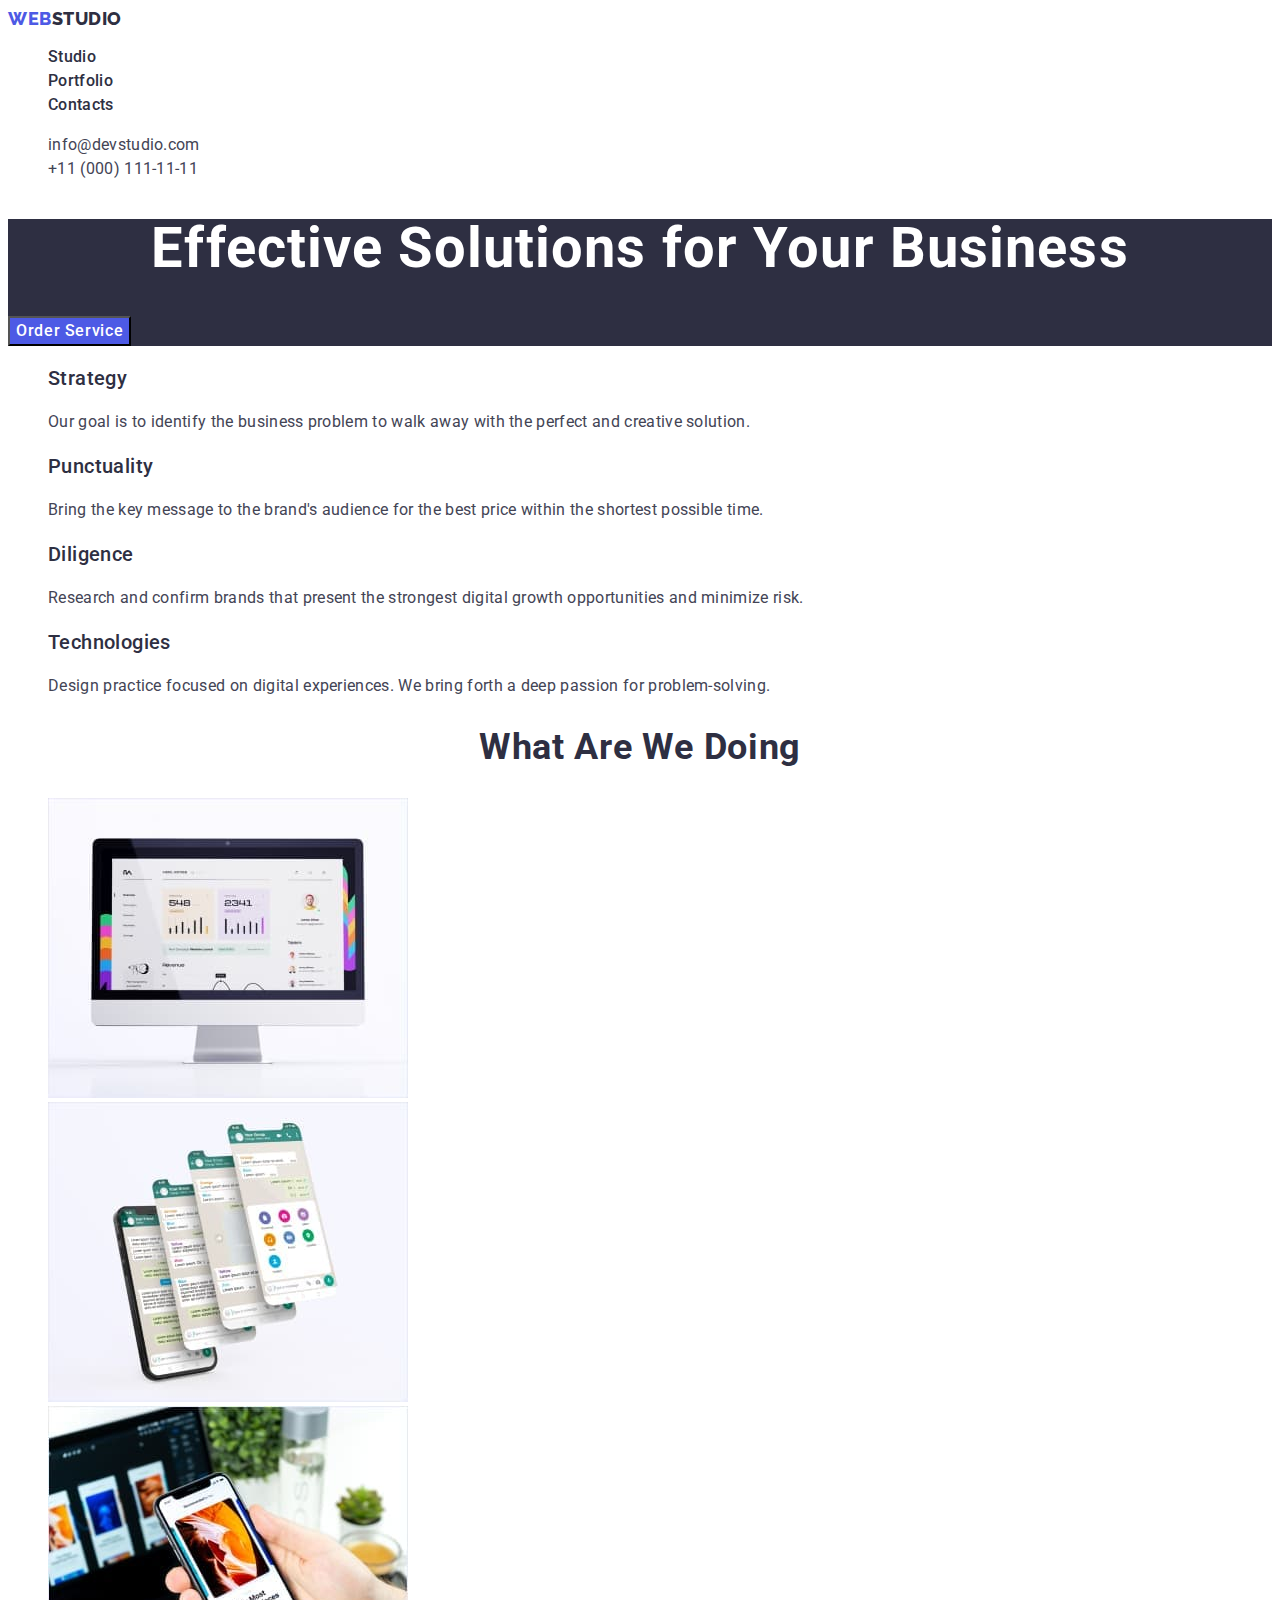
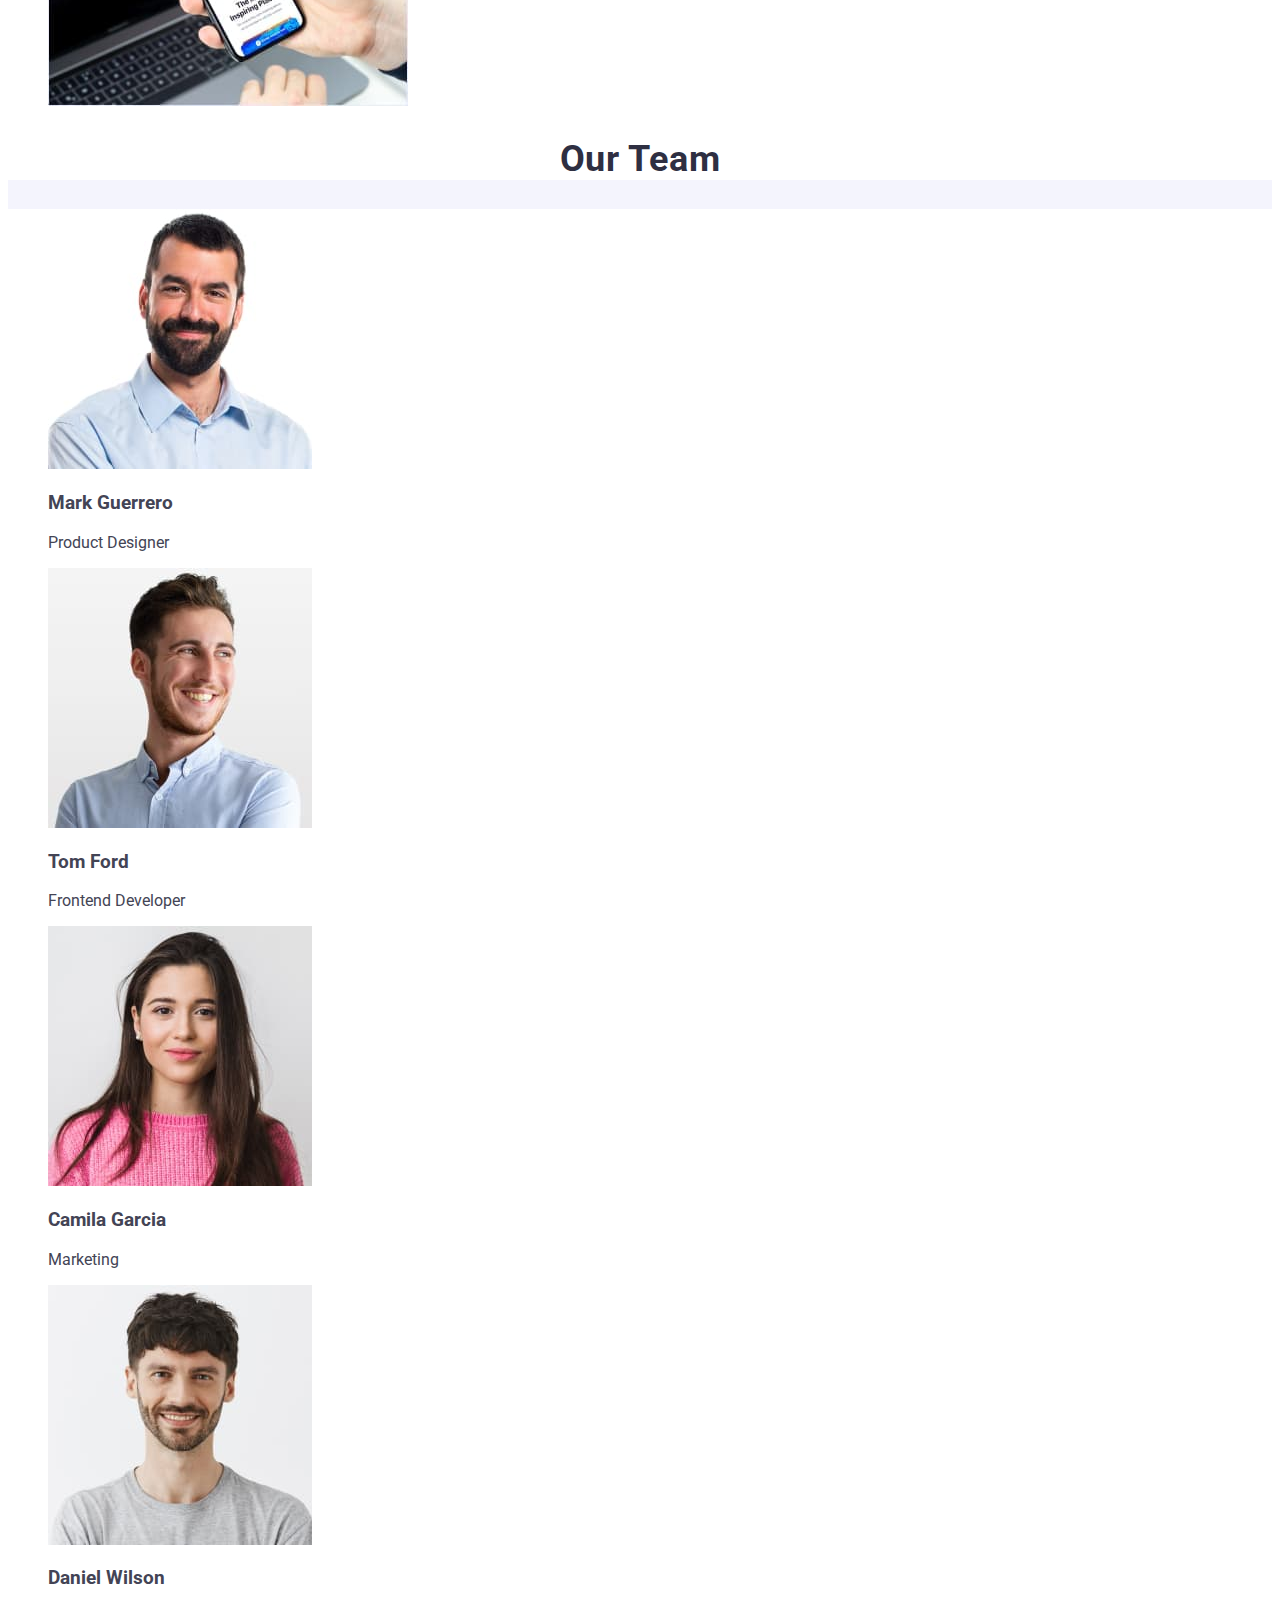
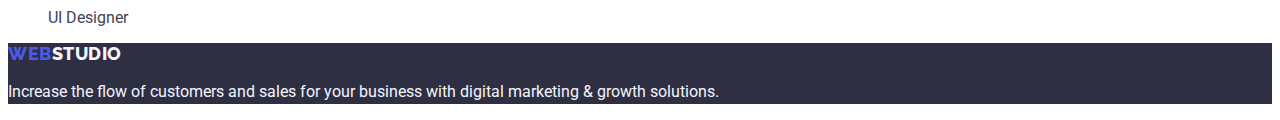
==== commit 31107413: "portfolio" ====
--- a/index.html
+++ b/index.html
@@ -35,7 +35,7 @@
         </ul>
       </nav>
       <address class="adress">
-        <ul class="contact-link list">
+
 
           <ul class="contact-link list">
             <li>
@@ -45,7 +45,6 @@
               <a class="link" href="tel:+110001111111">+11 (000) 111-11-11</a>
             </li>
           </ul>
-        </ul>
       </address>
     </header>
 
--- a/css/styles.css
+++ b/css/styles.css
@@ -201,8 +201,8 @@
 
 /* PORTFOLIO */
 
-.button-filter {
-  font-family: "Roboto" sans-serif;
+.button-filter .link {
+  font-family: "Roboto", 'sans-serif';
   color: var(--accent-color);
   background-color: var(--shaded-color);
   font-weight: 500;
@@ -212,8 +212,8 @@
   cursor: pointer;
 }
 
-.button-filter.link:hover 
-.button-filter.link:focus {
+.button-filter .link:hover 
+.button-filter .link:focus {
   color: var(--background-color);
   background-color: var(--brand-color)
 }
@@ -222,7 +222,7 @@
 .list {
   list-style: none;
 }
-.work-list.list {
+.work-list .link {
   font-weight: 500;
   font-size: 20px;
   letter-spacing: 0.02em;
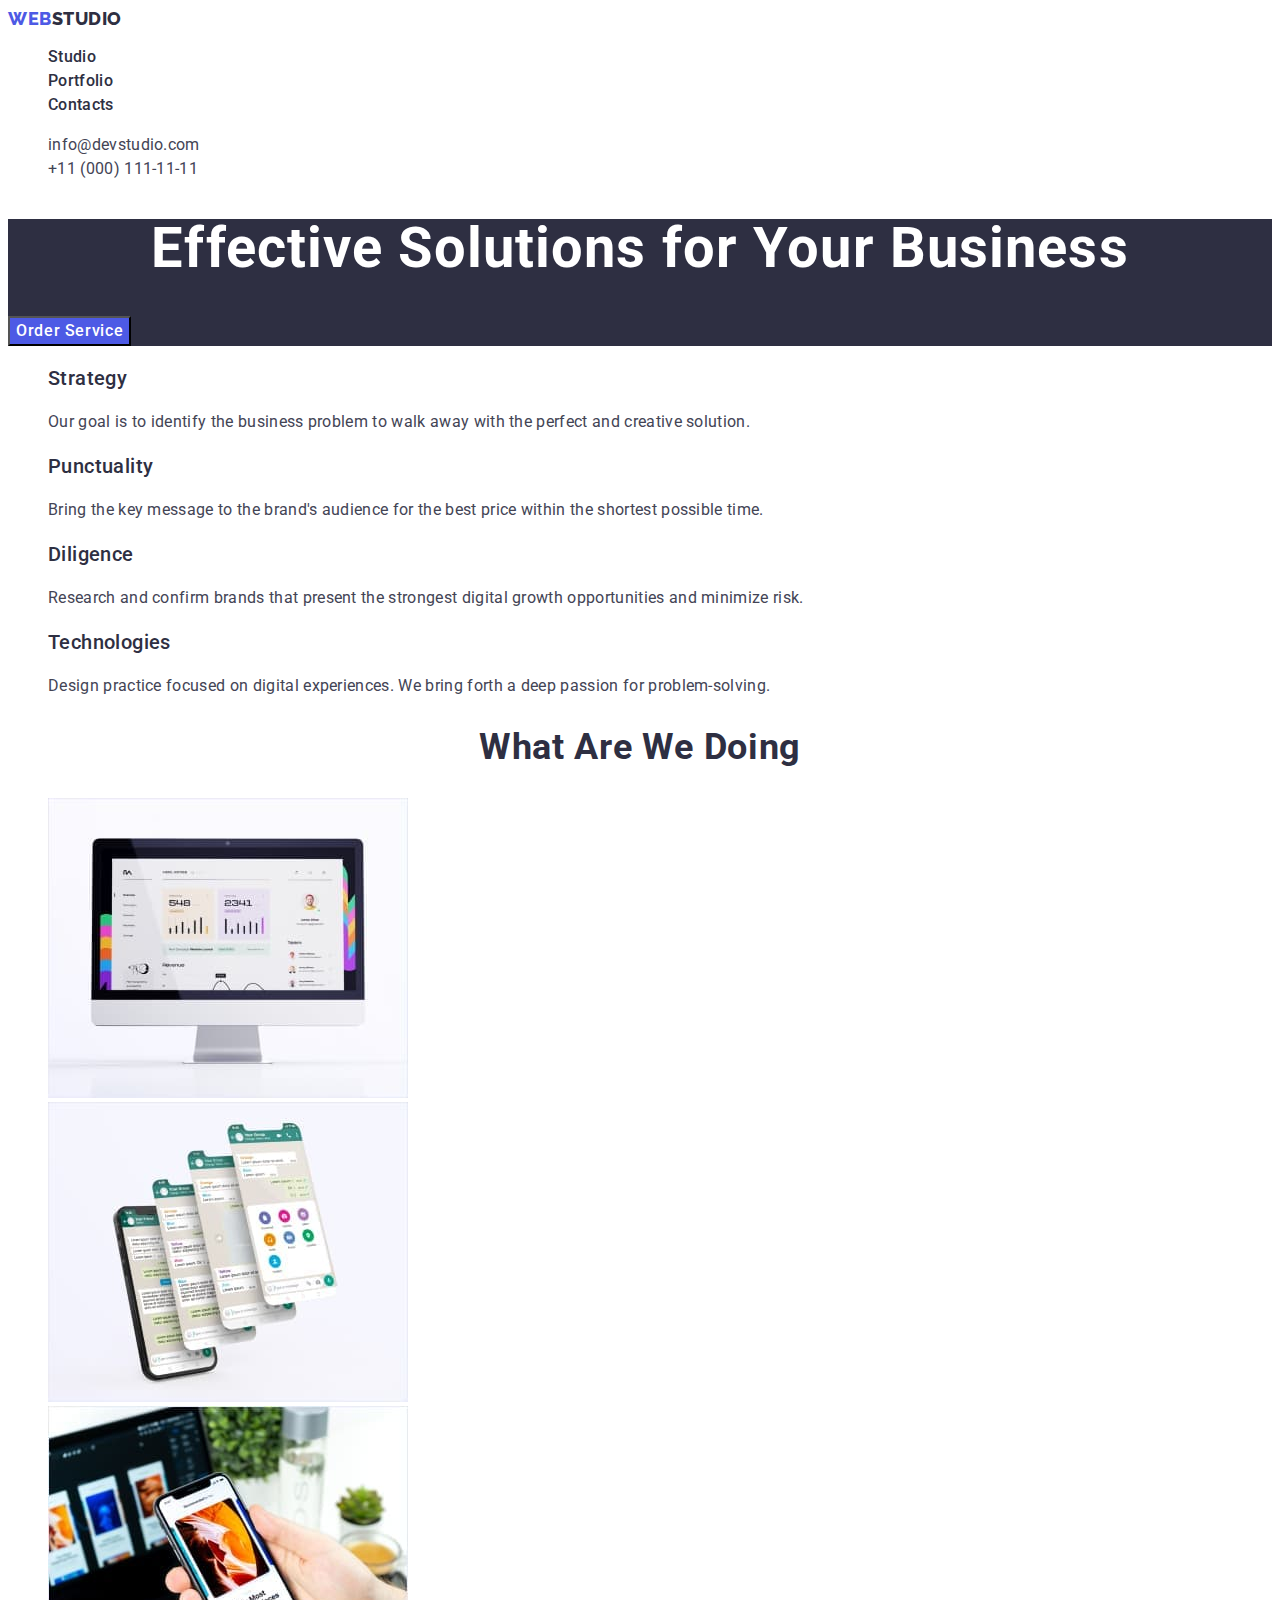
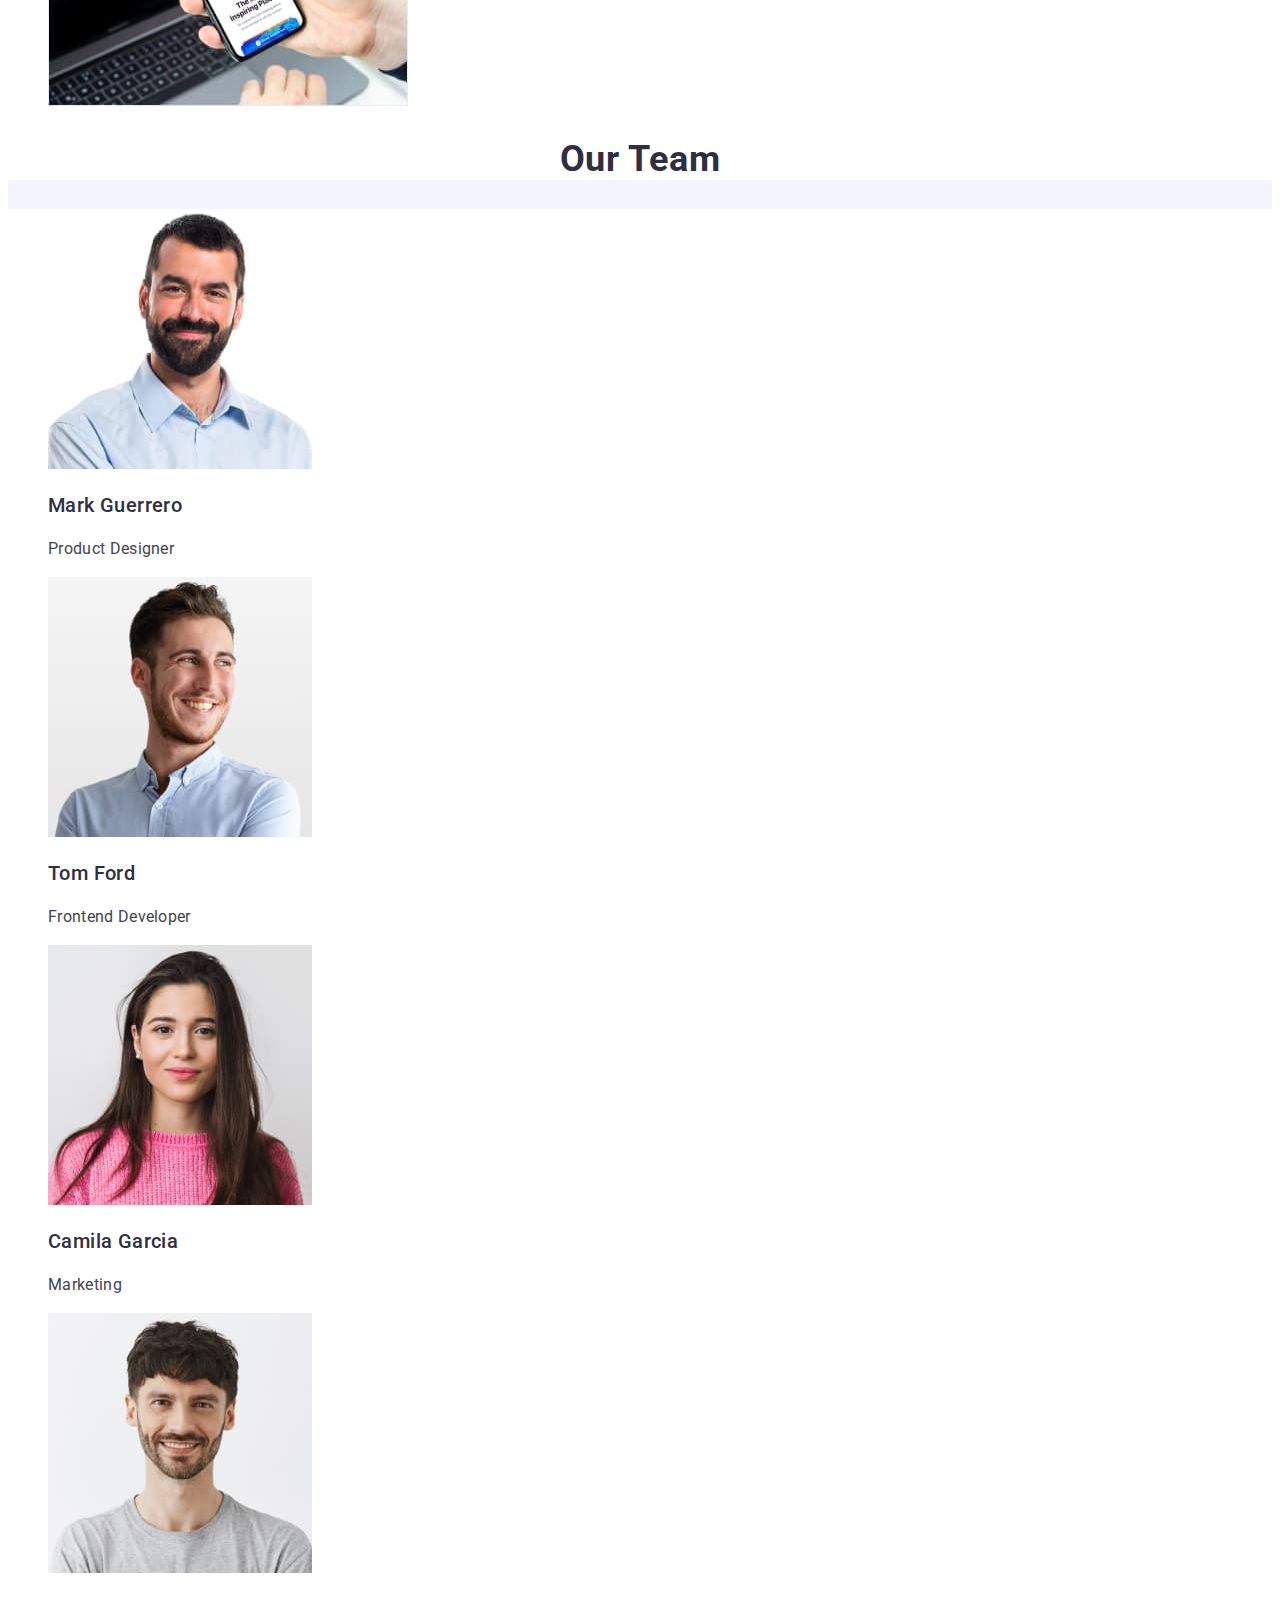
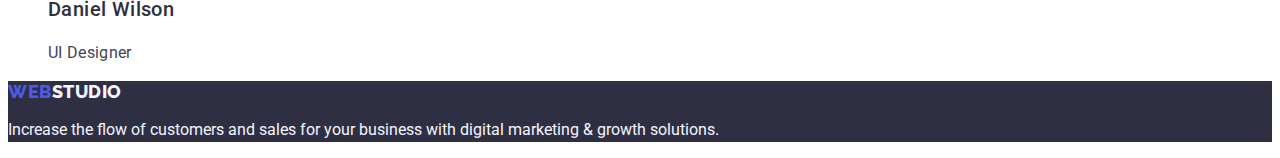
==== commit 9564ae59: "portfolio 2.0" ====
--- a/index.html
+++ b/index.html
@@ -131,8 +131,8 @@
               width="264"
               height="260"
             />
-            <h3 class="emploees-title">Mark Guerrero</h3>
-            <p class="emploees-description">Product Designer</p>
+            <h3 class="employees-title">Mark Guerrero</h3>
+            <p class="employees-description">Product Designer</p>
           </li>
           <li>
             <img
@@ -141,8 +141,8 @@
               width="264"
               height="260"
             />
-            <h3 class="emploees-title">Tom Ford</h3>
-            <p class="emploees-description">Frontend Developer</p>
+            <h3 class="employees-title">Tom Ford</h3>
+            <p class="employees-description">Frontend Developer</p>
           </li>
           <li>
             <img
@@ -151,8 +151,8 @@
               width="264"
               height="260"
             />
-            <h3 class="emploees-title">Camila Garcia</h3>
-            <p class="emploees-description">Marketing</p>
+            <h3 class="employees-title">Camila Garcia</h3>
+            <p class="employees-description">Marketing</p>
           </li>
           <li>
             <img
@@ -161,8 +161,8 @@
               width="264"
               height="260"
             />
-            <h3 class="emploees-title">Daniel Wilson</h3>
-            <p class="emploees-description">UI Designer</p>
+            <h3 class="employees-title">Daniel Wilson</h3>
+            <p class="employees-description">UI Designer</p>
           </li>
         </ul>
       </section>
--- a/css/styles.css
+++ b/css/styles.css
@@ -51,7 +51,7 @@
 }
 .contact-link .link {
   color: var(--main-color);
-  font-family: "Roboto" . sans-serif;
+  font-family: "Roboto", sans-serif;
   font-weight: 400;
   font-size: 16px;
   line-height: 1.5;
@@ -76,7 +76,7 @@
   background-color: var(--text-color);
 }
 
-.hero-content .hero-title {
+.hero-title {
   color: var(--background-color);
   font-size: 56px;
   line-height: 1.07;
@@ -201,6 +201,7 @@
 
 /* PORTFOLIO */
 
+/* BUTTON-FILTER */
 .button-filter .link {
   font-family: "Roboto", 'sans-serif';
   color: var(--accent-color);
@@ -212,33 +213,37 @@
   cursor: pointer;
 }
 
-.button-filter .link:hover 
-.button-filter .link:focus {
+.button-filter:hover 
+.button-filter:focus {
   color: var(--background-color);
   background-color: var(--brand-color)
 }
 
+/* PICTURES */
+
 
 .list {
   list-style: none;
 }
-.work-list .link {
+.link {
+  text-decoration: none;
+}
+
+
+.list-title {
   font-weight: 500;
   font-size: 20px;
-  letter-spacing: 0.02em;
   line-height: 1.2;
-  text-decoration: none;
-}
-
-.list-title {
-  color: var(--text-color);
-}
+  letter-spacing: 0.02em;
+  text-decoration: none;
+  color: var(--text-color);
+
+}
+
 .list-filter {
-  color: var(--main-color);
-  font-size: 16px;
-  line-height: 1.5;
-  letter-spacing: 0.02em;
-}
-.link {
-  text-decoration: none;
-}
+  font-size: 16px;
+  line-height: 1.5;
+  letter-spacing: 0.02em;
+  color: var(--main-color);
+}
+
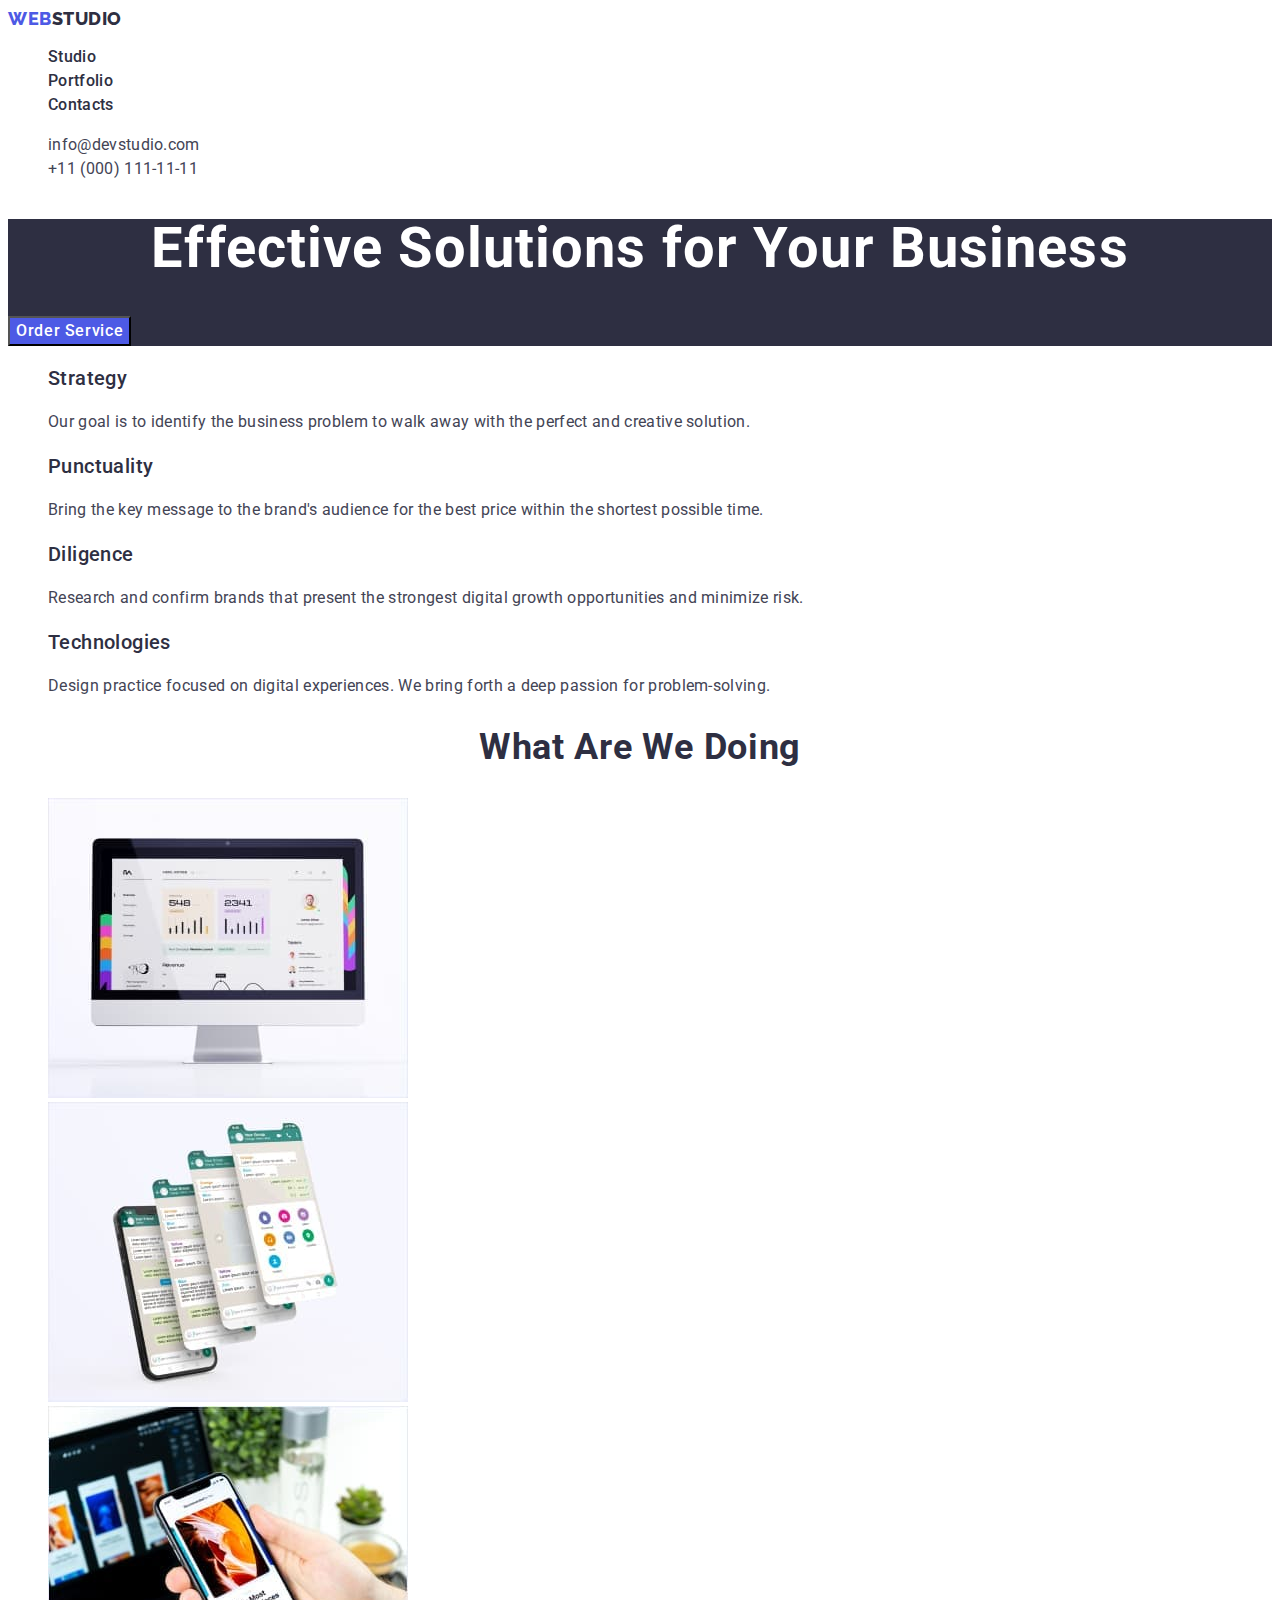
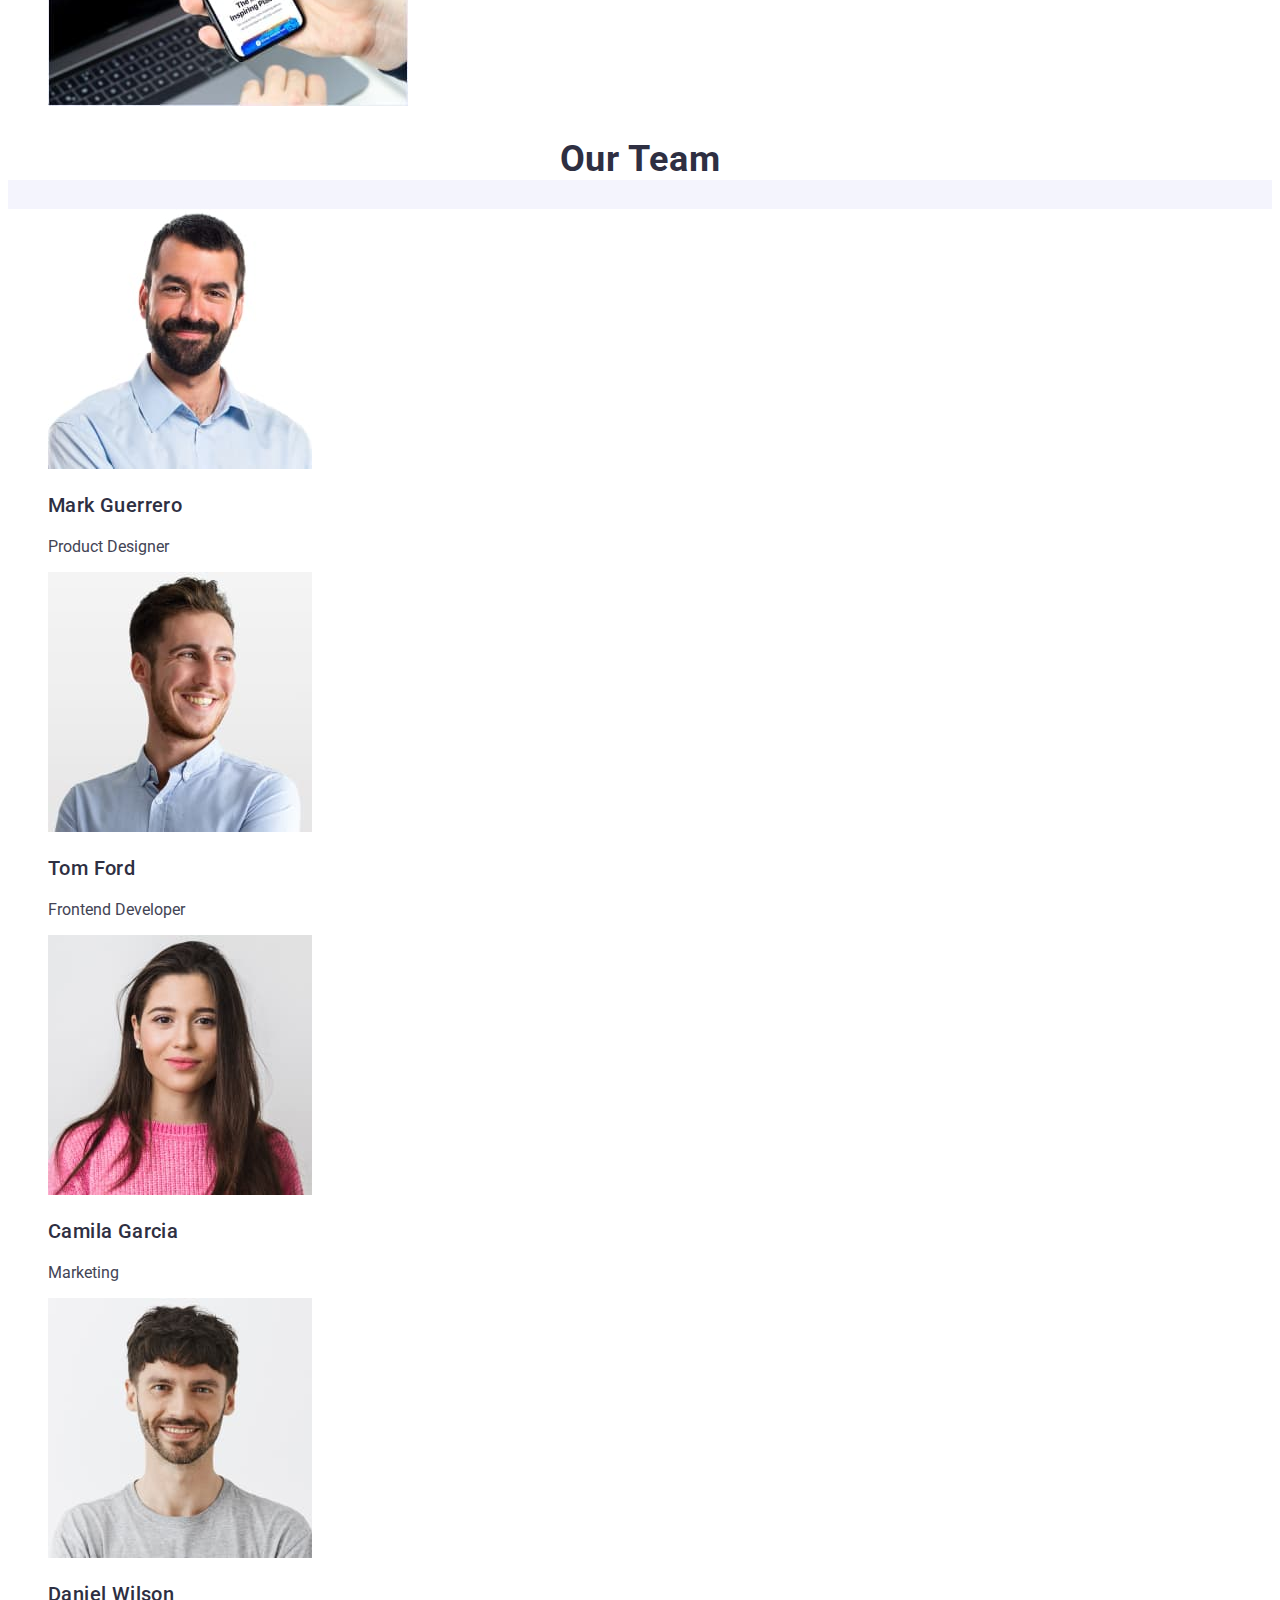
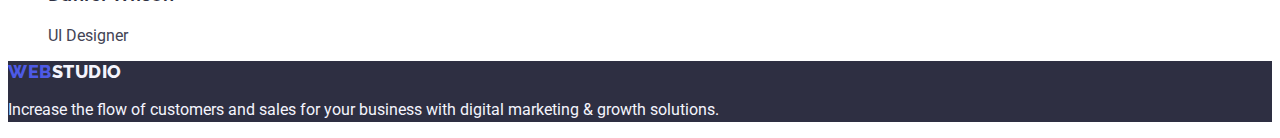
==== commit 1d5e5fc8: "*" ====
--- a/index.html
+++ b/index.html
@@ -5,14 +5,18 @@
     <meta http-equiv="X-UA-Compatible" content="IE=edge" />
     <meta name="viewport" content="width=device-width, initial-scale=1.0" />
     <title>WebStudio</title>
-    <link rel="stylesheet" href="./css/styles.css" />
-
+    
     <link rel="preconnect" href="https://fonts.googleapis.com" />
     <link rel="preconnect" href="https://fonts.gstatic.com" crossorigin />
     <link
       href="https://fonts.googleapis.com/css2?family=Raleway:wght@800&family=Roboto:wght@400;500;700;900&display=swap"
       rel="stylesheet"
+
+     
+      
     />
+
+    <link rel="stylesheet" href="./css/styles.css" />
   </head>
   <!--HEAD-->
 
@@ -51,9 +55,8 @@
     <main>
       <!--HERO-->
       <section class="hero">
-        <div class="hero-content">
-          <h1 class="hero-title">Effective Solutions for Your Business</h1>
-        </div>
+      
+        <h1 class="hero-title">Effective Solutions for Your Business</h1>
         <button class="button " type="button">Order Service</button>
       </section>
       <!--LIST OF FEATURES-->
@@ -124,7 +127,7 @@
       <section class="section">
         <h2 class="section-title">Our Team</h2>
         <ul class="employees-list list">
-          <li>
+          <li class="img">
             <img
               src="./images/mark-guerrero.jpg.jpg"
               alt="Mark Guerrero Product Designer"
@@ -134,7 +137,7 @@
             <h3 class="employees-title">Mark Guerrero</h3>
             <p class="employees-description">Product Designer</p>
           </li>
-          <li>
+          <li class="img">
             <img
               src="./images/tom-ford.jpg.jpg"
               alt="Tom Ford Frontend Developer"
@@ -144,7 +147,7 @@
             <h3 class="employees-title">Tom Ford</h3>
             <p class="employees-description">Frontend Developer</p>
           </li>
-          <li>
+          <li class="img">
             <img
               src="./images/camila-garcia.jpg.jpg"
               alt="Camila Garcia Marketing"
@@ -154,7 +157,7 @@
             <h3 class="employees-title">Camila Garcia</h3>
             <p class="employees-description">Marketing</p>
           </li>
-          <li>
+          <li class="img">
             <img
               src="./images/daniel-wilson.jpg.jpg"
               alt="Daniel Wilson UI Designer"
--- a/css/styles.css
+++ b/css/styles.css
@@ -72,11 +72,9 @@
 
 /* HERO */
 
-.hero {
-  background-color: var(--text-color);
-}
 
 .hero-title {
+  font-family: 'Roboto', sans-serif;
   color: var(--background-color);
   font-size: 56px;
   line-height: 1.07;
@@ -84,9 +82,12 @@
   letter-spacing: 0.02em;
   
 }
+.hero {
+  background-color: var(--text-color);
+}
 
 .button {
-  font-family: 'Roboto', 'sans-serif';
+  font-family: 'Roboto', sans-serif; 
   color: var(--background-color);
   background-color: var(--accent-color);
   font-weight: 500;
@@ -97,8 +98,9 @@
   cursor: pointer;
 }
 
-.button:hover.button:focus {
-  background-color: var(--brand-color);
+.button:hover,
+.button:focus {
+background-color: var(--brand-color);
   
  
 }
@@ -160,11 +162,12 @@
   color: var(--text-color);
 }
 
-.employees-description {
-  font-size: 16px;
-  line-height: 1.5;
-  letter-spacing: 0.02em;
-  color: var(--main-color);
+.img.employees-description {
+  font-size: 16px;
+  line-height: 1.5;
+  letter-spacing: 0.02em;
+  color: var(--main-color);
+  background-color: var(--background-color);
 }
 
 /* FOOTER */
@@ -200,10 +203,12 @@
 }
 
 /* PORTFOLIO */
-
-/* BUTTON-FILTER */
+.section-filter {
+  background-color: var(--background-color);
+}
+/* BUTTON-FILTERS */
 .button-filter .link {
-  font-family: "Roboto", 'sans-serif';
+  font-family: 'Roboto', sans-serif;
   color: var(--accent-color);
   background-color: var(--shaded-color);
   font-weight: 500;
@@ -213,7 +218,7 @@
   cursor: pointer;
 }
 
-.button-filter:hover 
+.button-filter:hover, 
 .button-filter:focus {
   color: var(--background-color);
   background-color: var(--brand-color)
@@ -230,7 +235,7 @@
 }
 
 
-.list-title {
+.link .list-title {
   font-weight: 500;
   font-size: 20px;
   line-height: 1.2;
@@ -240,10 +245,10 @@
 
 }
 
-.list-filter {
-  font-size: 16px;
-  line-height: 1.5;
-  letter-spacing: 0.02em;
-  color: var(--main-color);
-}
-
+.link .list-filter {
+  font-size: 16px;
+  line-height: 1.5;
+  letter-spacing: 0.02em;
+  color: var(--main-color);
+}
+
